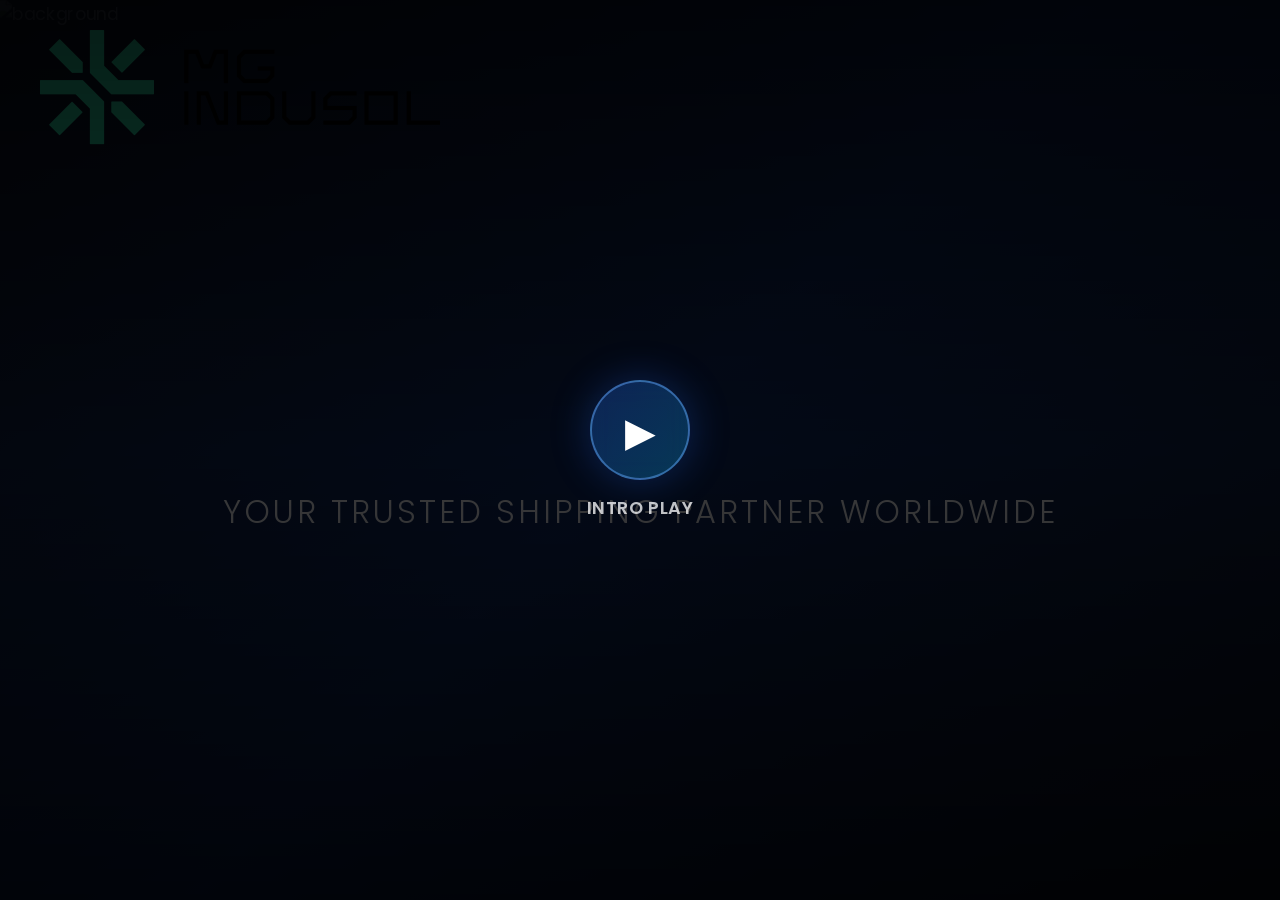
==== main.html @ 4bff0351 "feat main intro" ====
<!DOCTYPE html>
<html lang="en">
<head>
    <meta charset="utf-8">
    <title>Tracking360</title>
    <meta content="A fully featured admin theme which can be used to build CRM, CMS, etc." name="description" />
    <meta content="amvsoft.tech" name="author" />
    <link rel="shortcut icon" href="./resources/favicon-original.svg">
    <meta content="width=device-width, initial-scale=1, maximum-scale=1" name="viewport">
    <link href="./plugin/animatedintro.css" rel="stylesheet">
    <link href="./css/bootstrap.min.css" rel="stylesheet">
    <link href="./css/styleintro.css" rel="stylesheet">
    <link href="./css/queriesintro.css" rel="stylesheet">
    <link href="https://fonts.googleapis.com/css?family=Poppins:300,400,400i,500,600,700" rel="stylesheet">
</head>

<body>
    <div id="main-intro" aria-label="wrapper animation">
        <section id="boxwrap" aria-label="skip-button">
            <div id="boxskip">
                <div id="skipbtn">
                    <span>SKIP INTRO</span>
                </div>
            </div>
        </section>

        <!-- contect begin -->
        <div id="boxintro">

            <!-- logo -->
            <div id="logo" class="logo noselect animfadeInDown" data-time="0">
                <a href="index.html"><img alt="background" src="img/logo.png" loading="lazy"></a>
            </div>

            <!-- ================= FRAME 1 – HERO INTRO ================= -->
            <section id="frame1" class="frame" data-frame="8000" aria-label="frame1">
                <div class="bgintro">
                    <!-- luxury house exterior -->
                    <img class="animfadebg" alt="background" loading="lazy" src="img/image1.jpg">
                </div>

                <div class="overlayintro"></div>

                <div class="contentintro">
                    <div class="container">
                        <div class="row">
                            <div class="col-md-12 text-center p-5">
                                <h1 class="animbouncefall fall-text" data-time="600">
                                    Global Logistics Excellence
                                </h1>
                                <h3 class="animbouncefall" data-time="1000">
                                    Your Trusted Shipping Partner Worldwide
                                </h3>
                            </div>
                        </div>
                    </div>
                </div>
            </section>


            <!-- ================= FRAME 2 – MODERN LIVING ================= -->
            <section id="frame2" class="frame" data-frame="8000" aria-label="frame2">
                <div class="bgintro">
                    <!-- modern living room interior -->
                    <img class="animfadebg" alt="background" loading="lazy" src="img/image2.jpeg">
                </div>

                <div class="overlayintro"></div>

                <div class="contentintro">
                    <div class="container">
                        <div class="row align-items-center">

                            <div class="col-md-7">
                                <h1 class="animbouncefall fall-text" data-time="600">
                                    Comprehensive Freight Solutions
                                </h1>
                                <p class="animbouncefall" data-time="900">
                                    Ocean, Air, and Land transport services for your business needs.
                                </p>
                            </div>

                            <div class="col-md-5 pt-3">
                                <div class="property-info animfadeIn" data-time="1200">
                                    <ul class="list-unstyled">
                                        <li><i class="fa-solid fa-ship"></i> Ocean Freight</li>
                                        <li><i class="fa-solid fa-plane"></i> Air Cargo</li>
                                        <li><i class="fa-solid fa-truck"></i> Land Transport</li>
                                        <li><i class="fa-solid fa-warehouse"></i> Warehousing</li>
                                    </ul>
                                </div>
                            </div>

                        </div>
                    </div>
                </div>
            </section>


            <!-- ================= FRAME 3 – LOCATION ================= -->
            <section id="frame3" class="frame" data-frame="8000" aria-label="frame3">
                <div class="bgintro">
                    <!-- city skyline real estate -->
                    <img class="animfadebg" alt="background" loading="lazy" src="img/image3.jpg">
                </div>

                <div class="overlayintro"></div>

                <div class="contentintro">
                    <div class="container">
                        <div class="row">
                            <div class="col-md-12 text-center p-5">
                                <h1 class="animbouncefall fall-text" data-time="600">
                                    Global Network Coverage
                                </h1>
                                <h3 class="animbouncefall" data-time="1000">
                                    Connected to Major Ports & Hubs Worldwide
                                </h3>
                                <p class="animbouncefall pt-3" data-time="1300">
                                    Serving 200+ destinations with reliable logistics solutions.
                                </p>
                            </div>
                        </div>
                    </div>
                </div>
            </section>


            <!-- ================= FRAME 4 – INVESTMENT ================= -->
            <section id="frame4" class="frame" data-frame="8000" aria-label="frame4">
                <div class="bgintro">
                    <!-- luxury villa night -->
                    <img class="animfadebg" alt="background" loading="lazy" src="img/image4.jpg">
                </div>

                <div class="overlayintro"></div>

                <div class="contentintro">
                    <div class="container">
                        <div class="row justify-content-center">

                            <div class="col-md-12 text-center p-5">
                                <h1 class="animbouncefall fall-text" data-time="600">
                                    Smart Logistics Investment
                                </h1>
                                <h3 class="animbouncefall" data-time="1000">
                                    Cost-Effective Shipping Solutions
                                </h3>

                                <div class="row mt-4">

                                    <div class="col-md-4 animfadeIn" data-time="1300">
                                        <strong>25+</strong><br>Years Experience
                                    </div>

                                    <div class="col-md-4 animfadeIn" data-time="1500">
                                        <strong>15K+</strong><br>Happy Clients
                                    </div>

                                    <div class="col-md-4 animfadeIn" data-time="1700">
                                        <strong>200+</strong><br>Countries Served
                                    </div>

                                </div>
                            </div>

                        </div>
                    </div>
                </div>
            </section>


            <!-- ================= FRAME 5 – CALL TO ACTION ================= -->
            <section id="frame5" class="frame" data-frame="8000" aria-label="frame5">
                <div class="bgintro">
                    <!-- sunset house / handover keys -->
                    <img class="animfadebg" alt="background" loading="lazy" src="img/image5.jpg">
                </div>

                <div class="overlayintro"></div>

                <div class="contentintro">
                    <div class="container">
                        <div class="row">
                            <div class="col-md-12 text-center p-5">

                                <h1 class="animbouncefall fall-text" data-time="600">
                                    Ship Your Cargo Today
                                </h1>

                                <h4 class="animbouncefall py-3" data-time="1000">
                                    Get Quote • Track Shipment • Contact Our Team
                                </h4>

                                <div class="mt-4 animfadeIn" data-time="1400">
                                    <a href="#contact" class="btn btn-light btn-lg">
                                        Get Started Now
                                    </a>
                                </div>

                            </div>
                        </div>
                    </div>
                </div>
            </section>

        </div>
        <!-- end content-->

        <!-- sound -->
        <div id="soundintro" class="soundOnintro"></div>
        <audio id="playerintro" preload="none" playsinline>
            <source src="soundintro/musicintro.mp3" type="audio/mpeg">
        </audio>
        <!-- sound end -->

    </div>
    <!-- container end -->

    <!-- play overlay -->
    <div id="intro-play-overlay">
        <div id="intro-play-btn">▶</div>
        <div class="title-intro">INTRO PLAY</div>
    </div>

    <!-- preloader -->
    <div class="preloaderintro">
        <div class="ax-spinner ax-spinner-wave">
            <div class="ax1"></div>
            <div class="ax2"></div>
            <div class="ax3"></div>
            <div class="ax4"></div>
            <div class="ax5"></div>
        </div>
    </div>
    <!-- preloader end -->


    <!-- Plugin JS -->
    <script src="./plugin/pluginsintro.js" type="text/javascript"></script>
    <!-- intro JS -->
    <script src="./js/intro.js" type="text/javascript"></script>
</body>

</html>
---- plugin/animatedintro.css ----
/* all animation here */

@-webkit-keyframes animbouncefall {
    0% {
        opacity: 0;
        -webkit-transform: scale(1.3);
        transform: scale(1.3)
    }
    70% {
        opacity: 1;
        -webkit-transform: scale(1);
        transform: scale(1)
    }
	100% {
        opacity: 1;
        -webkit-transform: scale(1);
        transform: scale(1)
    }
}
@keyframes animbouncefall {
    0% {
        opacity: 0;
        -webkit-transform: scale(1.3);
        -ms-transform: scale(1.3);
        transform: scale(1.3)
    }
    70% {
        opacity: 1;
        -webkit-transform: scale(1);
        -ms-transform: scale(1);
        transform: scale(1)
    }
	100% {
        opacity: 1;
        -webkit-transform: scale(1);
        -ms-transform: scale(1);
        transform: scale(1)
    }
}
.animbouncefall {
    opacity: 1;
    -webkit-animation-name: animbouncefall;
    animation-name: animbouncefall;
    -webkit-animation-duration: 1.5s;
    animation-duration: 1.5s;
    -webkit-animation-timing-function: cubic-bezier(.165, .84, .44, 1);
    animation-timing-function: cubic-bezier(.165, .84, .44, 1);
    -webkit-animation-fill-mode: both;
    animation-fill-mode: both;
	-webkit-animation-play-state: paused; /* Chrome, Safari, Opera */
	animation-play-state: paused;
}


@-webkit-keyframes animfadebg {
    0% {
		-webkit-transform: scale(1.1);
        transform: scale(1.1)
        
    }
    50% {
        -webkit-transform: scale(1);
        transform: scale(1)
    }
	
	100% {
        -webkit-transform: scale(1.1);
        transform: scale(1.1)
    }
}
@keyframes animfadebg {
    0% {
		-webkit-transform: scale(1.1);
        -ms-transform: scale(1.1);
        transform: scale(1.1)
        
    }

    50% {
        -webkit-transform: scale(1);
        -ms-transform: scale(1);
        transform: scale(1)
    }
	
	 100% {
        -webkit-transform: scale(1.1);
        -ms-transform: scale(1.1);
        transform: scale(1.1)
    }
}
.animfadebg {
    opacity: 1;
    -webkit-animation-name: animfadebg ;
    animation-name: animfadebg ;
    -webkit-animation-duration: 20s;
    animation-duration: 20s;
    -webkit-animation-timing-function: ease-out;
    animation-timing-function: ease-out;
    -webkit-animation-fill-mode: both;
    animation-fill-mode: both;
    -webkit-animation-iteration-count: infinite;
    animation-iteration-count: infinite;
	-webkit-animation-delay: 0s;
    animation-delay: 0s;
}



@-webkit-keyframes animbounce {
  from, 20%, 53%, 80%, to {
    -webkit-animation-timing-function: cubic-bezier(0.215, 0.610, 0.355, 1.000);
    animation-timing-function: cubic-bezier(0.215, 0.610, 0.355, 1.000);
    -webkit-transform: translate3d(0,0,0);
    transform: translate3d(0,0,0);
	opacity:0;
  }

  40%, 43% {
    -webkit-animation-timing-function: cubic-bezier(0.755, 0.050, 0.855, 0.060);
    animation-timing-function: cubic-bezier(0.755, 0.050, 0.855, 0.060);
    -webkit-transform: translate3d(0, -30px, 0);
    transform: translate3d(0, -30px, 0);
	opacity:1;
  }

  70% {
    -webkit-animation-timing-function: cubic-bezier(0.755, 0.050, 0.855, 0.060);
    animation-timing-function: cubic-bezier(0.755, 0.050, 0.855, 0.060);
    -webkit-transform: translate3d(0, -15px, 0);
    transform: translate3d(0, -15px, 0);
	opacity:1;
  }

  90%, 100% {
    -webkit-transform: translate3d(0,-4px,0);
    transform: translate3d(0,-4px,0);
	opacity:1;
  }
}

@keyframes animbounce {
  from, 20%, 53%, 80%, to {
    -webkit-animation-timing-function: cubic-bezier(0.215, 0.610, 0.355, 1.000);
    animation-timing-function: cubic-bezier(0.215, 0.610, 0.355, 1.000);
    -webkit-transform: translate3d(0,0,0);
    transform: translate3d(0,0,0);
	opacity:0;
  }

  40%, 43% {
    -webkit-animation-timing-function: cubic-bezier(0.755, 0.050, 0.855, 0.060);
    animation-timing-function: cubic-bezier(0.755, 0.050, 0.855, 0.060);
    -webkit-transform: translate3d(0, -30px, 0);
    transform: translate3d(0, -30px, 0);
	opacity:1;
  }

  70% {
    -webkit-animation-timing-function: cubic-bezier(0.755, 0.050, 0.855, 0.060);
    animation-timing-function: cubic-bezier(0.755, 0.050, 0.855, 0.060);
    -webkit-transform: translate3d(0, -15px, 0);
    transform: translate3d(0, -15px, 0);
	opacity:1;
  }

  90%, 100% {
    -webkit-transform: translate3d(0,-4px,0);
    transform: translate3d(0,-4px,0);
	opacity:1;
  }
}

.animbounce {
  -webkit-animation-name: animbounce;
  animation-name: animbounce;
  -webkit-transform-origin: center bottom;
  transform-origin: center bottom;
   -webkit-animation-duration: 1.5s;
    animation-duration: 1.5s;
    -webkit-animation-timing-function: cubic-bezier(.165, .84, .44, 1);
    animation-timing-function: cubic-bezier(.165, .84, .44, 1);
    -webkit-animation-fill-mode: both;
    animation-fill-mode: both;
	-webkit-animation-play-state: paused; /* Chrome, Safari, Opera */
	animation-play-state: paused;
}

@-webkit-keyframes animflash {
  from, 50%, to {
    opacity: 1;
  }

  25%, 75% {
    opacity: 0;
  }
}

@keyframes animflash {
  from, 50%, to {
    opacity: 1;
  }

  25%, 75% {
    opacity: 0;
  }
}

.animflash {
  -webkit-animation-name: animflash;
  animation-name: animflash;
   -webkit-animation-duration: 1.5s;
    animation-duration: 1.5s;
    -webkit-animation-timing-function: cubic-bezier(.165, .84, .44, 1);
    animation-timing-function: cubic-bezier(.165, .84, .44, 1);
    -webkit-animation-fill-mode: both;
    animation-fill-mode: both;
	-webkit-animation-play-state: paused; /* Chrome, Safari, Opera */
	animation-play-state: paused;
}

/* originally authored by Nick Pettit - https://github.com/nickpettit/glide */

@-webkit-keyframes animpulse {
  from {
    -webkit-transform: scale3d(1, 1, 1);
    transform: scale3d(1, 1, 1);
	opacity: 0;
  }

  50%, 100% {
    -webkit-transform: scale3d(1.05, 1.05, 1.05);
    transform: scale3d(1.05, 1.05, 1.05);
	opacity: 1;
  }

  to {
    -webkit-transform: scale3d(1, 1, 1);
    transform: scale3d(1, 1, 1);
  }
}

@keyframes animpulse {
  from {
    -webkit-transform: scale3d(1, 1, 1);
    transform: scale3d(1, 1, 1);
	opacity: 0;
  }

  50%, 100% {
    -webkit-transform: scale3d(1.05, 1.05, 1.05);
    transform: scale3d(1.05, 1.05, 1.05);
	opacity: 1;
  }

  to {
    -webkit-transform: scale3d(1, 1, 1);
    transform: scale3d(1, 1, 1);
  }
}

.animpulse {
  -webkit-animation-name: animpulse;
  animation-name: animpulse;
   -webkit-animation-duration: 1.5s;
    animation-duration: 1.5s;
    -webkit-animation-timing-function: cubic-bezier(.165, .84, .44, 1);
    animation-timing-function: cubic-bezier(.165, .84, .44, 1);
    -webkit-animation-fill-mode: both;
    animation-fill-mode: both;
	-webkit-animation-play-state: paused; /* Chrome, Safari, Opera */
	animation-play-state: paused;
}

@-webkit-keyframes animrubberBand {
  from {
    -webkit-transform: scale3d(1, 1, 1);
    transform: scale3d(1, 1, 1);
	opacity: 0;
  }

  30% {
    -webkit-transform: scale3d(1.25, 0.75, 1);
    transform: scale3d(1.25, 0.75, 1);
	opacity: 0.5;
  }

  40% {
    -webkit-transform: scale3d(0.75, 1.25, 1);
    transform: scale3d(0.75, 1.25, 1);
	opacity: 1;
  }

  50% {
    -webkit-transform: scale3d(1.15, 0.85, 1);
    transform: scale3d(1.15, 0.85, 1);
	opacity: 1;
  }

  65% {
    -webkit-transform: scale3d(.95, 1.05, 1);
    transform: scale3d(.95, 1.05, 1);
	opacity: 1;
  }

  75%, 100% {
    -webkit-transform: scale3d(1.05, .95, 1);
    transform: scale3d(1.05, .95, 1);
	opacity: 1;
  }

  to {
    -webkit-transform: scale3d(1, 1, 1);
    transform: scale3d(1, 1, 1);
  }
}


@keyframes animrubberBand {
  from {
    -webkit-transform: scale3d(1, 1, 1);
    transform: scale3d(1, 1, 1);
	opacity: 0;
  }

  30% {
    -webkit-transform: scale3d(1.25, 0.75, 1);
    transform: scale3d(1.25, 0.75, 1);
	opacity: 0.5;
  }

  40% {
    -webkit-transform: scale3d(0.75, 1.25, 1);
    transform: scale3d(0.75, 1.25, 1);
	opacity: 1;
  }

  50% {
    -webkit-transform: scale3d(1.15, 0.85, 1);
    transform: scale3d(1.15, 0.85, 1);
	opacity: 1;
  }

  65% {
    -webkit-transform: scale3d(.95, 1.05, 1);
    transform: scale3d(.95, 1.05, 1);
	opacity: 1;
  }

  75%, 100% {
    -webkit-transform: scale3d(1.05, .95, 1);
    transform: scale3d(1.05, .95, 1);
	opacity: 1;
  }

  to {
    -webkit-transform: scale3d(1, 1, 1);
    transform: scale3d(1, 1, 1);
  }
}

.animrubberBand {
  -webkit-animation-name: animrubberBand;
  animation-name: animrubberBand;
   -webkit-animation-duration: 1.5s;
    animation-duration: 1.5s;
    -webkit-animation-timing-function: cubic-bezier(.165, .84, .44, 1);
    animation-timing-function: cubic-bezier(.165, .84, .44, 1);
    -webkit-animation-fill-mode: both;
    animation-fill-mode: both;
	-webkit-animation-play-state: paused; /* Chrome, Safari, Opera */
	animation-play-state: paused;
}

@-webkit-keyframes animshake {
  from, to {
    -webkit-transform: translate3d(0, 0, 0);
    transform: translate3d(0, 0, 0);
	opacity: 0;
  }

  10%, 30%, 50%, 70%, 90% {
    -webkit-transform: translate3d(-10px, 0, 0);
    transform: translate3d(-10px, 0, 0);
	opacity: 1;
  }

  20%, 40%, 60%, 80%, 100% {
    -webkit-transform: translate3d(10px, 0, 0);
    transform: translate3d(10px, 0, 0);
	opacity: 1;
  }
}

@keyframes animshake {
  from, to {
    -webkit-transform: translate3d(0, 0, 0);
    transform: translate3d(0, 0, 0);
	opacity: 0;
  }

  10%, 30%, 50%, 70%, 90% {
    -webkit-transform: translate3d(-10px, 0, 0);
    transform: translate3d(-10px, 0, 0);
	opacity: 1;
  }

  20%, 40%, 60%, 80%, 100% {
    -webkit-transform: translate3d(10px, 0, 0);
    transform: translate3d(10px, 0, 0);
	opacity: 1;
  }
}

.animshake {
  -webkit-animation-name: animshake;
  animation-name: animshake;
   -webkit-animation-duration: 1.5s;
    animation-duration: 1.5s;
    -webkit-animation-timing-function: cubic-bezier(.165, .84, .44, 1);
    animation-timing-function: cubic-bezier(.165, .84, .44, 1);
    -webkit-animation-fill-mode: both;
    animation-fill-mode: both;
	-webkit-animation-play-state: paused; /* Chrome, Safari, Opera */
	animation-play-state: paused;
}

@-webkit-keyframes animheadshake {
  0% {
    -webkit-transform: translateX(0);
    transform: translateX(0);
	opacity: 0;
  }

  6.5% {
    -webkit-transform: translateX(-6px) rotateY(-9deg);
    transform: translateX(-6px) rotateY(-9deg);
	opacity: 0.2;
  }

  18.5% {
    -webkit-transform: translateX(5px) rotateY(7deg);
    transform: translateX(5px) rotateY(7deg);
	opacity: 0.3;
  }

  31.5% {
    -webkit-transform: translateX(-3px) rotateY(-5deg);
    transform: translateX(-3px) rotateY(-5deg);
	opacity: 0.5;
  }

  43.5% {
    -webkit-transform: translateX(2px) rotateY(3deg);
    transform: translateX(2px) rotateY(3deg);
	opacity: 0.8;
  }

  50%, 100% {
    -webkit-transform: translateX(0);
    transform: translateX(0);
	opacity: 1;
  }
}

@keyframes animheadshake {
  0% {
    -webkit-transform: translateX(0);
    transform: translateX(0);
	opacity: 0;
  }

  6.5% {
    -webkit-transform: translateX(-6px) rotateY(-9deg);
    transform: translateX(-6px) rotateY(-9deg);
	opacity: 0.2;
  }

  18.5% {
    -webkit-transform: translateX(5px) rotateY(7deg);
    transform: translateX(5px) rotateY(7deg);
	opacity: 0.3;
  }

  31.5% {
    -webkit-transform: translateX(-3px) rotateY(-5deg);
    transform: translateX(-3px) rotateY(-5deg);
	opacity: 0.5;
  }

  43.5% {
    -webkit-transform: translateX(2px) rotateY(3deg);
    transform: translateX(2px) rotateY(3deg);
	opacity: 0.8;
  }

  50%, 100% {
    -webkit-transform: translateX(0);
    transform: translateX(0);
	opacity: 1;
  }
}

.animheadshake {
  -webkit-animation-timing-function: ease-in-out;
  animation-timing-function: ease-in-out;
  -webkit-animation-name: animheadshake;
  animation-name: animheadshake;
   -webkit-animation-duration: 1.5s;
    animation-duration: 1.5s;
    -webkit-animation-timing-function: cubic-bezier(.165, .84, .44, 1);
    animation-timing-function: cubic-bezier(.165, .84, .44, 1);
    -webkit-animation-fill-mode: both;
    animation-fill-mode: both;
	-webkit-animation-play-state: paused; /* Chrome, Safari, Opera */
	animation-play-state: paused;
}

@-webkit-keyframes animswing {
  20% {
    -webkit-transform: rotate3d(0, 0, 1, 15deg);
    transform: rotate3d(0, 0, 1, 15deg);
	opacity: 0;
  }

  40% {
    -webkit-transform: rotate3d(0, 0, 1, -10deg);
    transform: rotate3d(0, 0, 1, -10deg);
	opacity: 0.3;
  }

  60% {
    -webkit-transform: rotate3d(0, 0, 1, 5deg);
    transform: rotate3d(0, 0, 1, 5deg);
	opacity: 0.5;
  }

  80%, 100 {
    -webkit-transform: rotate3d(0, 0, 1, -5deg);
    transform: rotate3d(0, 0, 1, -5deg);
	opacity: 1;
  }

  to {
    -webkit-transform: rotate3d(0, 0, 1, 0deg);
    transform: rotate3d(0, 0, 1, 0deg);
  }
}

@keyframes animswing {
  20% {
    -webkit-transform: rotate3d(0, 0, 1, 15deg);
    transform: rotate3d(0, 0, 1, 15deg);
	opacity: 0;
  }

  40% {
    -webkit-transform: rotate3d(0, 0, 1, -10deg);
    transform: rotate3d(0, 0, 1, -10deg);
	opacity: 0.3;
  }

  60% {
    -webkit-transform: rotate3d(0, 0, 1, 5deg);
    transform: rotate3d(0, 0, 1, 5deg);
	opacity: 0.5;
  }

  80%, 100% {
    -webkit-transform: rotate3d(0, 0, 1, -5deg);
    transform: rotate3d(0, 0, 1, -5deg);
	opacity: 1;
  }

  to {
    -webkit-transform: rotate3d(0, 0, 1, 0deg);
    transform: rotate3d(0, 0, 1, 0deg);
  }
}

.animswing {
  -webkit-transform-origin: top center;
  transform-origin: top center;
  -webkit-animation-name: animswing;
  animation-name: animswing;
   -webkit-animation-duration: 1.5s;
    animation-duration: 1.5s;
    -webkit-animation-timing-function: cubic-bezier(.165, .84, .44, 1);
    animation-timing-function: cubic-bezier(.165, .84, .44, 1);
    -webkit-animation-fill-mode: both;
    animation-fill-mode: both;
	-webkit-animation-play-state: paused; /* Chrome, Safari, Opera */
	animation-play-state: paused;
}

@-webkit-keyframes animtada {
  from {
    -webkit-transform: scale3d(1, 1, 1);
    transform: scale3d(1, 1, 1);
	opacity: 0;
  }

  10%, 20% {
    -webkit-transform: scale3d(.9, .9, .9) rotate3d(0, 0, 1, -3deg);
    transform: scale3d(.9, .9, .9) rotate3d(0, 0, 1, -3deg);
	opacity: 0.5;
  }

  30%, 50%, 70%, 90% {
    -webkit-transform: scale3d(1.1, 1.1, 1.1) rotate3d(0, 0, 1, 3deg);
    transform: scale3d(1.1, 1.1, 1.1) rotate3d(0, 0, 1, 3deg);
	opacity: 1;
  }

  40%, 60%, 80%, 100% {
    -webkit-transform: scale3d(1.1, 1.1, 1.1) rotate3d(0, 0, 1, -3deg);
    transform: scale3d(1.1, 1.1, 1.1) rotate3d(0, 0, 1, -3deg);
	opacity: 1;
  }

  to {
    -webkit-transform: scale3d(1, 1, 1);
    transform: scale3d(1, 1, 1);
  }
}

@keyframes animtada {
  from {
    -webkit-transform: scale3d(1, 1, 1);
    transform: scale3d(1, 1, 1);
	opacity: 0;
  }

  10%, 20% {
    -webkit-transform: scale3d(.9, .9, .9) rotate3d(0, 0, 1, -3deg);
    transform: scale3d(.9, .9, .9) rotate3d(0, 0, 1, -3deg);
	opacity: 0.5;
  }

  30%, 50%, 70%, 90% {
    -webkit-transform: scale3d(1.1, 1.1, 1.1) rotate3d(0, 0, 1, 3deg);
    transform: scale3d(1.1, 1.1, 1.1) rotate3d(0, 0, 1, 3deg);
	opacity: 1;
  }

  40%, 60%, 80%, 100% {
    -webkit-transform: scale3d(1.1, 1.1, 1.1) rotate3d(0, 0, 1, -3deg);
    transform: scale3d(1.1, 1.1, 1.1) rotate3d(0, 0, 1, -3deg);
	opacity: 1;
  }

  to {
    -webkit-transform: scale3d(1, 1, 1);
    transform: scale3d(1, 1, 1);
  }
}

.animtada {
  -webkit-animation-name: animtada;
  animation-name: animtada;
   -webkit-animation-duration: 1.5s;
    animation-duration: 1.5s;
    -webkit-animation-timing-function: cubic-bezier(.165, .84, .44, 1);
    animation-timing-function: cubic-bezier(.165, .84, .44, 1);
    -webkit-animation-fill-mode: both;
    animation-fill-mode: both;
	-webkit-animation-play-state: paused; /* Chrome, Safari, Opera */
	animation-play-state: paused;
}

/* originally authored by Nick Pettit - https://github.com/nickpettit/glide */

@-webkit-keyframes animwobble {
  from {
    -webkit-transform: none;
    transform: none;
	opacity: 0;
  }

  15% {
    -webkit-transform: translate3d(-25%, 0, 0) rotate3d(0, 0, 1, -5deg);
    transform: translate3d(-25%, 0, 0) rotate3d(0, 0, 1, -5deg);
	opacity: 0.3;
  }

  30% {
    -webkit-transform: translate3d(20%, 0, 0) rotate3d(0, 0, 1, 3deg);
    transform: translate3d(20%, 0, 0) rotate3d(0, 0, 1, 3deg);
	opacity: 0.5;
  }

  45% {
    -webkit-transform: translate3d(-15%, 0, 0) rotate3d(0, 0, 1, -3deg);
    transform: translate3d(-15%, 0, 0) rotate3d(0, 0, 1, -3deg);
	opacity: 0.8;
  }

  60% {
    -webkit-transform: translate3d(10%, 0, 0) rotate3d(0, 0, 1, 2deg);
    transform: translate3d(10%, 0, 0) rotate3d(0, 0, 1, 2deg);
	opacity: 1;
  }

  75%, 100% {
    -webkit-transform: translate3d(-5%, 0, 0) rotate3d(0, 0, 1, -1deg);
    transform: translate3d(-5%, 0, 0) rotate3d(0, 0, 1, -1deg);
	opacity: 1;
  }

  to {
    -webkit-transform: none;
    transform: none;
  }
}

@keyframes animwobble {
  from {
    -webkit-transform: none;
    transform: none;
	opacity: 0;
  }

  15% {
    -webkit-transform: translate3d(-25%, 0, 0) rotate3d(0, 0, 1, -5deg);
    transform: translate3d(-25%, 0, 0) rotate3d(0, 0, 1, -5deg);
	opacity: 0.3;
  }

  30% {
    -webkit-transform: translate3d(20%, 0, 0) rotate3d(0, 0, 1, 3deg);
    transform: translate3d(20%, 0, 0) rotate3d(0, 0, 1, 3deg);
	opacity: 0.5;
  }

  45% {
    -webkit-transform: translate3d(-15%, 0, 0) rotate3d(0, 0, 1, -3deg);
    transform: translate3d(-15%, 0, 0) rotate3d(0, 0, 1, -3deg);
	opacity: 0.8;
  }

  60% {
    -webkit-transform: translate3d(10%, 0, 0) rotate3d(0, 0, 1, 2deg);
    transform: translate3d(10%, 0, 0) rotate3d(0, 0, 1, 2deg);
	opacity: 1;
  }

  75%, 100% {
    -webkit-transform: translate3d(-5%, 0, 0) rotate3d(0, 0, 1, -1deg);
    transform: translate3d(-5%, 0, 0) rotate3d(0, 0, 1, -1deg);
	opacity: 1;
  }

  to {
    -webkit-transform: none;
    transform: none;
  }
}

.animwobble {
  -webkit-animation-name: animwobble;
  animation-name: animwobble;
   -webkit-animation-duration: 1.5s;
    animation-duration: 1.5s;
    -webkit-animation-timing-function: cubic-bezier(.165, .84, .44, 1);
    animation-timing-function: cubic-bezier(.165, .84, .44, 1);
    -webkit-animation-fill-mode: both;
    animation-fill-mode: both;
	-webkit-animation-play-state: paused; /* Chrome, Safari, Opera */
	animation-play-state: paused;
}

@-webkit-keyframes animjello {
  from, 11.1%, to {
    -webkit-transform: none;
    transform: none;
	opacity: 0;
  }

  22.2% {
    -webkit-transform: skewX(-12.5deg) skewY(-12.5deg);
    transform: skewX(-12.5deg) skewY(-12.5deg);
	opacity: 0.3;
  }

  33.3% {
    -webkit-transform: skewX(6.25deg) skewY(6.25deg);
    transform: skewX(6.25deg) skewY(6.25deg);
	opacity: 0.5;
  }

  44.4% {
    -webkit-transform: skewX(-3.125deg) skewY(-3.125deg);
    transform: skewX(-3.125deg) skewY(-3.125deg);
	opacity: 0.8;
  }

  55.5% {
    -webkit-transform: skewX(1.5625deg) skewY(1.5625deg);
    transform: skewX(1.5625deg) skewY(1.5625deg);
	opacity: 1;
  }

  66.6% {
    -webkit-transform: skewX(-0.78125deg) skewY(-0.78125deg);
    transform: skewX(-0.78125deg) skewY(-0.78125deg);
	opacity: 1;
  }

  77.7% {
    -webkit-transform: skewX(0.390625deg) skewY(0.390625deg);
    transform: skewX(0.390625deg) skewY(0.390625deg);
	opacity: 1;
  }

  88.8%, 100% {
    -webkit-transform: skewX(-0.1953125deg) skewY(-0.1953125deg);
    transform: skewX(-0.1953125deg) skewY(-0.1953125deg);
	opacity: 1;
  }
}

@keyframes animjello {
  from, 11.1%, to {
    -webkit-transform: none;
    transform: none;
	opacity: 0;
  }

  22.2% {
    -webkit-transform: skewX(-12.5deg) skewY(-12.5deg);
    transform: skewX(-12.5deg) skewY(-12.5deg);
	opacity: 0.3;
  }

  33.3% {
    -webkit-transform: skewX(6.25deg) skewY(6.25deg);
    transform: skewX(6.25deg) skewY(6.25deg);
	opacity: 0.5;
  }

  44.4% {
    -webkit-transform: skewX(-3.125deg) skewY(-3.125deg);
    transform: skewX(-3.125deg) skewY(-3.125deg);
	opacity: 0.8;
  }

  55.5% {
    -webkit-transform: skewX(1.5625deg) skewY(1.5625deg);
    transform: skewX(1.5625deg) skewY(1.5625deg);
	opacity: 1;
  }

  66.6% {
    -webkit-transform: skewX(-0.78125deg) skewY(-0.78125deg);
    transform: skewX(-0.78125deg) skewY(-0.78125deg);
	opacity: 1;
  }

  77.7% {
    -webkit-transform: skewX(0.390625deg) skewY(0.390625deg);
    transform: skewX(0.390625deg) skewY(0.390625deg);
	opacity: 1;
  }

  88.8%, 100% {
    -webkit-transform: skewX(-0.1953125deg) skewY(-0.1953125deg);
    transform: skewX(-0.1953125deg) skewY(-0.1953125deg);
	opacity: 1;
  }
}

.animjello {
  -webkit-animation-name: animjello;
  animation-name: animjello;
  -webkit-transform-origin: center;
  transform-origin: center;
   -webkit-animation-duration: 1.5s;
    animation-duration: 1.5s;
    -webkit-animation-timing-function: cubic-bezier(.165, .84, .44, 1);
    animation-timing-function: cubic-bezier(.165, .84, .44, 1);
    -webkit-animation-fill-mode: both;
    animation-fill-mode: both;
	-webkit-animation-play-state: paused; /* Chrome, Safari, Opera */
	animation-play-state: paused;
}

@-webkit-keyframes animbounceIn {
  from, 20%, 40%, 60%, 80%, to {
    -webkit-animation-timing-function: cubic-bezier(0.215, 0.610, 0.355, 1.000);
    animation-timing-function: cubic-bezier(0.215, 0.610, 0.355, 1.000);
  }

  0% {
    opacity: 0;
    -webkit-transform: scale3d(.3, .3, .3);
    transform: scale3d(.3, .3, .3);
  }

  20% {
    -webkit-transform: scale3d(1.1, 1.1, 1.1);
    transform: scale3d(1.1, 1.1, 1.1);
  }

  40% {
    -webkit-transform: scale3d(.9, .9, .9);
    transform: scale3d(.9, .9, .9);
  }

  60% {
    opacity: 1;
    -webkit-transform: scale3d(1.03, 1.03, 1.03);
    transform: scale3d(1.03, 1.03, 1.03);
  }

  80% {
    -webkit-transform: scale3d(.97, .97, .97);
    transform: scale3d(.97, .97, .97);
  }

  to {
    opacity: 1;
    -webkit-transform: scale3d(1, 1, 1);
    transform: scale3d(1, 1, 1);
  }
}

@keyframes animbounceIn {
  from, 20%, 40%, 60%, 80%, to {
    -webkit-animation-timing-function: cubic-bezier(0.215, 0.610, 0.355, 1.000);
    animation-timing-function: cubic-bezier(0.215, 0.610, 0.355, 1.000);
  }

  0% {
    opacity: 0;
    -webkit-transform: scale3d(.3, .3, .3);
    transform: scale3d(.3, .3, .3);
  }

  20% {
    -webkit-transform: scale3d(1.1, 1.1, 1.1);
    transform: scale3d(1.1, 1.1, 1.1);
  }

  40% {
    -webkit-transform: scale3d(.9, .9, .9);
    transform: scale3d(.9, .9, .9);
  }

  60% {
    opacity: 1;
    -webkit-transform: scale3d(1.03, 1.03, 1.03);
    transform: scale3d(1.03, 1.03, 1.03);
  }

  80% {
    -webkit-transform: scale3d(.97, .97, .97);
    transform: scale3d(.97, .97, .97);
  }

  to {
    opacity: 1;
    -webkit-transform: scale3d(1, 1, 1);
    transform: scale3d(1, 1, 1);
  }
}

.animbounceIn {
  -webkit-animation-name: animbounceIn;
  animation-name: animbounceIn;
   -webkit-animation-duration: 1.5s;
    animation-duration: 1.5s;
    -webkit-animation-timing-function: cubic-bezier(.165, .84, .44, 1);
    animation-timing-function: cubic-bezier(.165, .84, .44, 1);
    -webkit-animation-fill-mode: both;
    animation-fill-mode: both;
	-webkit-animation-play-state: paused; /* Chrome, Safari, Opera */
	animation-play-state: paused;
}

@-webkit-keyframes animbounceInDown {
  from, 60%, 75%, 90%, to {
    -webkit-animation-timing-function: cubic-bezier(0.215, 0.610, 0.355, 1.000);
    animation-timing-function: cubic-bezier(0.215, 0.610, 0.355, 1.000);
  }

  0% {
    opacity: 0;
    -webkit-transform: translate3d(0, -3000px, 0);
    transform: translate3d(0, -3000px, 0);
  }

  60% {
    opacity: 1;
    -webkit-transform: translate3d(0, 25px, 0);
    transform: translate3d(0, 25px, 0);
  }

  75% {
	  opacity: 1;
    -webkit-transform: translate3d(0, -10px, 0);
    transform: translate3d(0, -10px, 0);
  }

  90%, 100% {
	  opacity: 1;
    -webkit-transform: translate3d(0, 5px, 0);
    transform: translate3d(0, 5px, 0);
  }

  to {
    -webkit-transform: none;
    transform: none;
  }
}

@keyframes animbounceInDown {
  from, 60%, 75%, 90%, to {
    -webkit-animation-timing-function: cubic-bezier(0.215, 0.610, 0.355, 1.000);
    animation-timing-function: cubic-bezier(0.215, 0.610, 0.355, 1.000);
  }

  0% {
    opacity: 0;
    -webkit-transform: translate3d(0, -3000px, 0);
    transform: translate3d(0, -3000px, 0);
  }

  60% {
    opacity: 1;
    -webkit-transform: translate3d(0, 25px, 0);
    transform: translate3d(0, 25px, 0);
  }

  75% {
	  opacity: 1;
    -webkit-transform: translate3d(0, -10px, 0);
    transform: translate3d(0, -10px, 0);
  }

  90%, 100% {
	  opacity: 1;
    -webkit-transform: translate3d(0, 5px, 0);
    transform: translate3d(0, 5px, 0);
  }

  to {
    -webkit-transform: none;
    transform: none;
  }
}

.animbounceInDown {
  -webkit-animation-name: animbounceInDown;
  animation-name: animbounceInDown;
   -webkit-animation-duration: 1.5s;
    animation-duration: 1.5s;
    -webkit-animation-timing-function: cubic-bezier(.165, .84, .44, 1);
    animation-timing-function: cubic-bezier(.165, .84, .44, 1);
    -webkit-animation-fill-mode: both;
    animation-fill-mode: both;
	-webkit-animation-play-state: paused; /* Chrome, Safari, Opera */
	animation-play-state: paused;
}

@-webkit-keyframes animbounceInLeft {
  from, 60%, 75%, 90%, to {
    -webkit-animation-timing-function: cubic-bezier(0.215, 0.610, 0.355, 1.000);
    animation-timing-function: cubic-bezier(0.215, 0.610, 0.355, 1.000);
  }

  0% {
    opacity: 0;
    -webkit-transform: translate3d(-3000px, 0, 0);
    transform: translate3d(-3000px, 0, 0);
  }

  60% {
    opacity: 1;
    -webkit-transform: translate3d(25px, 0, 0);
    transform: translate3d(25px, 0, 0);
  }

  75% {
	  opacity: 1;
    -webkit-transform: translate3d(-10px, 0, 0);
    transform: translate3d(-10px, 0, 0);
  }

  90%, 100% {
	  opacity: 1;
    -webkit-transform: translate3d(5px, 0, 0);
    transform: translate3d(5px, 0, 0);
  }

  to {
    -webkit-transform: none;
    transform: none;
  }
}

@keyframes animbounceInLeft {
  from, 60%, 75%, 90%, to {
    -webkit-animation-timing-function: cubic-bezier(0.215, 0.610, 0.355, 1.000);
    animation-timing-function: cubic-bezier(0.215, 0.610, 0.355, 1.000);
  }

  0% {
    opacity: 0;
    -webkit-transform: translate3d(-3000px, 0, 0);
    transform: translate3d(-3000px, 0, 0);
  }

  60% {
    opacity: 1;
    -webkit-transform: translate3d(25px, 0, 0);
    transform: translate3d(25px, 0, 0);
  }

  75% {
	  opacity: 1;
    -webkit-transform: translate3d(-10px, 0, 0);
    transform: translate3d(-10px, 0, 0);
  }

  90%, 100% {
	  opacity: 1;
    -webkit-transform: translate3d(5px, 0, 0);
    transform: translate3d(5px, 0, 0);
  }

  to {
    -webkit-transform: none;
    transform: none;
  }
}

.animbounceInLeft {
  -webkit-animation-name: animbounceInLeft;
  animation-name: animbounceInLeft;
   -webkit-animation-duration: 1.5s;
    animation-duration: 1.5s;
    -webkit-animation-timing-function: cubic-bezier(.165, .84, .44, 1);
    animation-timing-function: cubic-bezier(.165, .84, .44, 1);
    -webkit-animation-fill-mode: both;
    animation-fill-mode: both;
	-webkit-animation-play-state: paused; /* Chrome, Safari, Opera */
	animation-play-state: paused;
}

@-webkit-keyframes animbounceInRight {
  from, 60%, 75%, 90%, to {
    -webkit-animation-timing-function: cubic-bezier(0.215, 0.610, 0.355, 1.000);
    animation-timing-function: cubic-bezier(0.215, 0.610, 0.355, 1.000);
  }

  from {
    opacity: 0;
    -webkit-transform: translate3d(3000px, 0, 0);
    transform: translate3d(3000px, 0, 0);
  }

  60% {
    opacity: 1;
    -webkit-transform: translate3d(-25px, 0, 0);
    transform: translate3d(-25px, 0, 0);
  }

  75% {
	  opacity: 1;
    -webkit-transform: translate3d(10px, 0, 0);
    transform: translate3d(10px, 0, 0);
  }

  90%, 100% {
	  opacity: 1;
    -webkit-transform: translate3d(-5px, 0, 0);
    transform: translate3d(-5px, 0, 0);
  }

  to {
    -webkit-transform: none;
    transform: none;
  }
}

@keyframes animbounceInRight {
  from, 60%, 75%, 90%, to {
    -webkit-animation-timing-function: cubic-bezier(0.215, 0.610, 0.355, 1.000);
    animation-timing-function: cubic-bezier(0.215, 0.610, 0.355, 1.000);
  }

  from {
    opacity: 0;
    -webkit-transform: translate3d(3000px, 0, 0);
    transform: translate3d(3000px, 0, 0);
  }

  60% {
    opacity: 1;
    -webkit-transform: translate3d(-25px, 0, 0);
    transform: translate3d(-25px, 0, 0);
  }

  75% {
	  opacity: 1;
    -webkit-transform: translate3d(10px, 0, 0);
    transform: translate3d(10px, 0, 0);
  }

  90%, 100% {
	  opacity: 1;
    -webkit-transform: translate3d(-5px, 0, 0);
    transform: translate3d(-5px, 0, 0);
  }

  to {
    -webkit-transform: none;
    transform: none;
  }
}

.animbounceInRight {
  -webkit-animation-name: animbounceInRight;
  animation-name: animbounceInRight;
   -webkit-animation-duration: 1.5s;
    animation-duration: 1.5s;
    -webkit-animation-timing-function: cubic-bezier(.165, .84, .44, 1);
    animation-timing-function: cubic-bezier(.165, .84, .44, 1);
    -webkit-animation-fill-mode: both;
    animation-fill-mode: both;
	-webkit-animation-play-state: paused; /* Chrome, Safari, Opera */
	animation-play-state: paused;
}

@-webkit-keyframes animbounceInUp {
  from, 60%, 75%, 90%, to {
    -webkit-animation-timing-function: cubic-bezier(0.215, 0.610, 0.355, 1.000);
    animation-timing-function: cubic-bezier(0.215, 0.610, 0.355, 1.000);
  }

  from {
    opacity: 0;
    -webkit-transform: translate3d(0, 3000px, 0);
    transform: translate3d(0, 3000px, 0);
  }

  60% {
    opacity: 1;
    -webkit-transform: translate3d(0, -20px, 0);
    transform: translate3d(0, -20px, 0);
  }

  75% {
	  opacity: 1;
    -webkit-transform: translate3d(0, 10px, 0);
    transform: translate3d(0, 10px, 0);
  }

  90%, 100% {
	  opacity: 1;
    -webkit-transform: translate3d(0, -5px, 0);
    transform: translate3d(0, -5px, 0);
  }

  to {
    -webkit-transform: translate3d(0, 0, 0);
    transform: translate3d(0, 0, 0);
  }
}

@keyframes animbounceInUp {
  from, 60%, 75%, 90%, to {
    -webkit-animation-timing-function: cubic-bezier(0.215, 0.610, 0.355, 1.000);
    animation-timing-function: cubic-bezier(0.215, 0.610, 0.355, 1.000);
  }

  from {
    opacity: 0;
    -webkit-transform: translate3d(0, 3000px, 0);
    transform: translate3d(0, 3000px, 0);
  }

  60% {
    opacity: 1;
    -webkit-transform: translate3d(0, -20px, 0);
    transform: translate3d(0, -20px, 0);
  }

  75% {
	  opacity: 1;
    -webkit-transform: translate3d(0, 10px, 0);
    transform: translate3d(0, 10px, 0);
  }

  90%, 100% {
	  opacity: 1;
    -webkit-transform: translate3d(0, -5px, 0);
    transform: translate3d(0, -5px, 0);
  }

  to {
    -webkit-transform: translate3d(0, 0, 0);
    transform: translate3d(0, 0, 0);
  }
}

.animbounceInUp {
  -webkit-animation-name: animbounceInUp;
  animation-name: animbounceInUp;
   -webkit-animation-duration: 1.5s;
    animation-duration: 1.5s;
    -webkit-animation-timing-function: cubic-bezier(.165, .84, .44, 1);
    animation-timing-function: cubic-bezier(.165, .84, .44, 1);
    -webkit-animation-fill-mode: both;
    animation-fill-mode: both;
	-webkit-animation-play-state: paused; /* Chrome, Safari, Opera */
	animation-play-state: paused;
}

@-webkit-keyframes animfadeIn {
  from {
    opacity: 0;
  }

  to {
    opacity: 1;
  }
}

@keyframes animfadeIn {
  from {
    opacity: 0;
  }

  to {
    opacity: 1;
  }
}

.animfadeIn {
  -webkit-animation-name: animfadeIn;
  animation-name: animfadeIn;
   -webkit-animation-duration: 1.5s;
    animation-duration: 1.5s;
    -webkit-animation-timing-function: cubic-bezier(.165, .84, .44, 1);
    animation-timing-function: cubic-bezier(.165, .84, .44, 1);
    -webkit-animation-fill-mode: both;
    animation-fill-mode: both;
	-webkit-animation-play-state: paused; /* Chrome, Safari, Opera */
	animation-play-state: paused;
}

@-webkit-keyframes animfadeInDown {
  from {
    opacity: 0;
    -webkit-transform: translate3d(0, -100%, 0);
    transform: translate3d(0, -100%, 0);
  }

  to {
    opacity: 1;
    -webkit-transform: none;
    transform: none;
  }
}

@keyframes animfadeInDown {
  from {
    opacity: 0;
    -webkit-transform: translate3d(0, -100%, 0);
    transform: translate3d(0, -100%, 0);
  }

  to {
    opacity: 1;
    -webkit-transform: none;
    transform: none;
  }
}

.animfadeInDown {
  -webkit-animation-name: animfadeInDown;
  animation-name: animfadeInDown;
   -webkit-animation-duration: 1.5s;
    animation-duration: 1.5s;
    -webkit-animation-timing-function: cubic-bezier(.165, .84, .44, 1);
    animation-timing-function: cubic-bezier(.165, .84, .44, 1);
    -webkit-animation-fill-mode: both;
    animation-fill-mode: both;
	-webkit-animation-play-state: paused; /* Chrome, Safari, Opera */
	animation-play-state: paused;
}

@-webkit-keyframes animfadeInDownBig {
  from {
    opacity: 0;
    -webkit-transform: translate3d(0, -2000px, 0);
    transform: translate3d(0, -2000px, 0);
  }

  to {
    opacity: 1;
    -webkit-transform: none;
    transform: none;
  }
}

@keyframes animfadeInDownBig {
  from {
    opacity: 0;
    -webkit-transform: translate3d(0, -2000px, 0);
    transform: translate3d(0, -2000px, 0);
  }

  to {
    opacity: 1;
    -webkit-transform: none;
    transform: none;
  }
}

.animfadeInDownBig {
  -webkit-animation-name: animfadeInDownBig;
  animation-name: animfadeInDownBig;
   -webkit-animation-duration: 1.5s;
    animation-duration: 1.5s;
    -webkit-animation-timing-function: cubic-bezier(.165, .84, .44, 1);
    animation-timing-function: cubic-bezier(.165, .84, .44, 1);
    -webkit-animation-fill-mode: both;
    animation-fill-mode: both;
	-webkit-animation-play-state: paused; /* Chrome, Safari, Opera */
	animation-play-state: paused;
}

@-webkit-keyframes animfadeInLeft {
  from {
    opacity: 0;
    -webkit-transform: translate3d(-100%, 0, 0);
    transform: translate3d(-100%, 0, 0);
  }

  to {
    opacity: 1;
    -webkit-transform: none;
    transform: none;
  }
}

@keyframes animfadeInLeft {
  from {
    opacity: 0;
    -webkit-transform: translate3d(-100%, 0, 0);
    transform: translate3d(-100%, 0, 0);
  }

  to {
    opacity: 1;
    -webkit-transform: none;
    transform: none;
  }
}

.animfadeInLeft {
  -webkit-animation-name: animfadeInLeft;
  animation-name: animfadeInLeft;
   -webkit-animation-duration: 1.5s;
    animation-duration: 1.5s;
    -webkit-animation-timing-function: cubic-bezier(.165, .84, .44, 1);
    animation-timing-function: cubic-bezier(.165, .84, .44, 1);
    -webkit-animation-fill-mode: both;
    animation-fill-mode: both;
	-webkit-animation-play-state: paused; /* Chrome, Safari, Opera */
	animation-play-state: paused;
}

@-webkit-keyframes animfadeInLeftBig {
  from {
    opacity: 0;
    -webkit-transform: translate3d(-2000px, 0, 0);
    transform: translate3d(-2000px, 0, 0);
  }

  to {
    opacity: 1;
    -webkit-transform: none;
    transform: none;
  }
}

@keyframes animfadeInLeftBig {
  from {
    opacity: 0;
    -webkit-transform: translate3d(-2000px, 0, 0);
    transform: translate3d(-2000px, 0, 0);
  }

  to {
    opacity: 1;
    -webkit-transform: none;
    transform: none;
  }
}

.animfadeInLeftBig {
  -webkit-animation-name: animfadeInLeftBig;
  animation-name: animfadeInLeftBig;
   -webkit-animation-duration: 1.5s;
    animation-duration: 1.5s;
    -webkit-animation-timing-function: cubic-bezier(.165, .84, .44, 1);
    animation-timing-function: cubic-bezier(.165, .84, .44, 1);
    -webkit-animation-fill-mode: both;
    animation-fill-mode: both;
	-webkit-animation-play-state: paused; /* Chrome, Safari, Opera */
	animation-play-state: paused;
}

@-webkit-keyframes animfadeInRight {
  from {
    opacity: 0;
    -webkit-transform: translate3d(100%, 0, 0);
    transform: translate3d(100%, 0, 0);
  }

  to {
    opacity: 1;
    -webkit-transform: none;
    transform: none;
  }
}

@keyframes animfadeInRight {
  from {
    opacity: 0;
    -webkit-transform: translate3d(100%, 0, 0);
    transform: translate3d(100%, 0, 0);
  }

  to {
    opacity: 1;
    -webkit-transform: none;
    transform: none;
  }
}

.animfadeInRight {
  -webkit-animation-name: animfadeInRight;
  animation-name: animfadeInRight;
   -webkit-animation-duration: 1.5s;
    animation-duration: 1.5s;
    -webkit-animation-timing-function: cubic-bezier(.165, .84, .44, 1);
    animation-timing-function: cubic-bezier(.165, .84, .44, 1);
    -webkit-animation-fill-mode: both;
    animation-fill-mode: both;
	-webkit-animation-play-state: paused; /* Chrome, Safari, Opera */
	animation-play-state: paused;
}

@-webkit-keyframes animfadeInRightBig {
  from {
    opacity: 0;
    -webkit-transform: translate3d(2000px, 0, 0);
    transform: translate3d(2000px, 0, 0);
  }

  to {
    opacity: 1;
    -webkit-transform: none;
    transform: none;
  }
}

@keyframes animfadeInRightBig {
  from {
    opacity: 0;
    -webkit-transform: translate3d(2000px, 0, 0);
    transform: translate3d(2000px, 0, 0);
  }

  to {
    opacity: 1;
    -webkit-transform: none;
    transform: none;
  }
}

.animfadeInRightBig {
  -webkit-animation-name: animfadeInRightBig;
  animation-name: animfadeInRightBig;
   -webkit-animation-duration: 1.5s;
    animation-duration: 1.5s;
    -webkit-animation-timing-function: cubic-bezier(.165, .84, .44, 1);
    animation-timing-function: cubic-bezier(.165, .84, .44, 1);
    -webkit-animation-fill-mode: both;
    animation-fill-mode: both;
	-webkit-animation-play-state: paused; /* Chrome, Safari, Opera */
	animation-play-state: paused;
}

@-webkit-keyframes animfadeInUp {
  from {
    opacity: 0;
    -webkit-transform: translate3d(0, 100%, 0);
    transform: translate3d(0, 100%, 0);
  }

  to {
    opacity: 1;
    -webkit-transform: none;
    transform: none;
  }
}

@keyframes animfadeInUp {
  from {
    opacity: 0;
    -webkit-transform: translate3d(0, 100%, 0);
    transform: translate3d(0, 100%, 0);
  }

  to {
    opacity: 1;
    -webkit-transform: none;
    transform: none;
  }
}

.animfadeInUp {
  -webkit-animation-name: animfadeInUp;
  animation-name: animfadeInUp;
   -webkit-animation-duration: 1.5s;
    animation-duration: 1.5s;
    -webkit-animation-timing-function: cubic-bezier(.165, .84, .44, 1);
    animation-timing-function: cubic-bezier(.165, .84, .44, 1);
    -webkit-animation-fill-mode: both;
    animation-fill-mode: both;
	-webkit-animation-play-state: paused; /* Chrome, Safari, Opera */
	animation-play-state: paused;
}

@-webkit-keyframes animfadeInUpBig {
  from {
    opacity: 0;
    -webkit-transform: translate3d(0, 2000px, 0);
    transform: translate3d(0, 2000px, 0);
  }

  to {
    opacity: 1;
    -webkit-transform: none;
    transform: none;
  }
}

@keyframes animfadeInUpBig {
  from {
    opacity: 0;
    -webkit-transform: translate3d(0, 2000px, 0);
    transform: translate3d(0, 2000px, 0);
  }

  to {
    opacity: 1;
    -webkit-transform: none;
    transform: none;
  }
}

.animfadeInUpBig {
  -webkit-animation-name: animfadeInUpBig;
  animation-name: animfadeInUpBig;
   -webkit-animation-duration: 1.5s;
    animation-duration: 1.5s;
    -webkit-animation-timing-function: cubic-bezier(.165, .84, .44, 1);
    animation-timing-function: cubic-bezier(.165, .84, .44, 1);
    -webkit-animation-fill-mode: both;
    animation-fill-mode: both;
	-webkit-animation-play-state: paused; /* Chrome, Safari, Opera */
	animation-play-state: paused;
}

@-webkit-keyframes animflip {
  from {
    -webkit-transform: perspective(400px) rotate3d(0, 1, 0, -360deg);
    transform: perspective(400px) rotate3d(0, 1, 0, -360deg);
    -webkit-animation-timing-function: ease-out;
    animation-timing-function: ease-out;
  }

  40% {
    -webkit-transform: perspective(400px) translate3d(0, 0, 150px) rotate3d(0, 1, 0, -190deg);
    transform: perspective(400px) translate3d(0, 0, 150px) rotate3d(0, 1, 0, -190deg);
    -webkit-animation-timing-function: ease-out;
    animation-timing-function: ease-out;
  }

  50% {
    -webkit-transform: perspective(400px) translate3d(0, 0, 150px) rotate3d(0, 1, 0, -170deg);
    transform: perspective(400px) translate3d(0, 0, 150px) rotate3d(0, 1, 0, -170deg);
    -webkit-animation-timing-function: ease-in;
    animation-timing-function: ease-in;
  }

  80% {
    -webkit-transform: perspective(400px) scale3d(.95, .95, .95);
    transform: perspective(400px) scale3d(.95, .95, .95);
    -webkit-animation-timing-function: ease-in;
    animation-timing-function: ease-in;
  }

  to {
    -webkit-transform: perspective(400px);
    transform: perspective(400px);
    -webkit-animation-timing-function: ease-in;
    animation-timing-function: ease-in;
	opacity:1;
  }
}

@keyframes animflip {
  from {
    -webkit-transform: perspective(400px) rotate3d(0, 1, 0, -360deg);
    transform: perspective(400px) rotate3d(0, 1, 0, -360deg);
    -webkit-animation-timing-function: ease-out;
    animation-timing-function: ease-out;
  }

  40% {
    -webkit-transform: perspective(400px) translate3d(0, 0, 150px) rotate3d(0, 1, 0, -190deg);
    transform: perspective(400px) translate3d(0, 0, 150px) rotate3d(0, 1, 0, -190deg);
    -webkit-animation-timing-function: ease-out;
    animation-timing-function: ease-out;
  }

  50% {
    -webkit-transform: perspective(400px) translate3d(0, 0, 150px) rotate3d(0, 1, 0, -170deg);
    transform: perspective(400px) translate3d(0, 0, 150px) rotate3d(0, 1, 0, -170deg);
    -webkit-animation-timing-function: ease-in;
    animation-timing-function: ease-in;
  }

  80% {
    -webkit-transform: perspective(400px) scale3d(.95, .95, .95);
    transform: perspective(400px) scale3d(.95, .95, .95);
    -webkit-animation-timing-function: ease-in;
    animation-timing-function: ease-in;
  }

  to {
    -webkit-transform: perspective(400px);
    transform: perspective(400px);
    -webkit-animation-timing-function: ease-in;
    animation-timing-function: ease-in;
	opacity:1;
  }

}

.intro.animflip {
	opacity:1;
  -webkit-backface-visibility: visible;
  backface-visibility: visible;
  -webkit-animation-name: animflip;
  animation-name: animflip;
   -webkit-animation-duration: 1.5s;
    animation-duration: 1.5s;
    -webkit-animation-timing-function: cubic-bezier(.165, .84, .44, 1);
    animation-timing-function: cubic-bezier(.165, .84, .44, 1);
    -webkit-animation-fill-mode: both;
    animation-fill-mode: both;
	-webkit-animation-play-state: paused; /* Chrome, Safari, Opera */
	animation-play-state: paused;
}

@-webkit-keyframes animflipInX {
  from {
    -webkit-transform: perspective(400px) rotate3d(1, 0, 0, 90deg);
    transform: perspective(400px) rotate3d(1, 0, 0, 90deg);
    -webkit-animation-timing-function: ease-in;
    animation-timing-function: ease-in;
    opacity: 0;
  }

  40% {
    -webkit-transform: perspective(400px) rotate3d(1, 0, 0, -20deg);
    transform: perspective(400px) rotate3d(1, 0, 0, -20deg);
    -webkit-animation-timing-function: ease-in;
    animation-timing-function: ease-in;
  }

  60% {
    -webkit-transform: perspective(400px) rotate3d(1, 0, 0, 10deg);
    transform: perspective(400px) rotate3d(1, 0, 0, 10deg);
    opacity: 1;
  }

  80% {
    -webkit-transform: perspective(400px) rotate3d(1, 0, 0, -5deg);
    transform: perspective(400px) rotate3d(1, 0, 0, -5deg);
	opacity: 1;
  }
   100% {
    -webkit-transform: perspective(400px) rotate3d(1, 0, 0, -5deg);
    transform: perspective(400px) rotate3d(1, 0, 0, -5deg);
	opacity: 1;
  }

  to {
    -webkit-transform: perspective(400px);
    transform: perspective(400px);
	opacity:1;
  }
}

@keyframes animflipInX {
  from {
    -webkit-transform: perspective(400px) rotate3d(1, 0, 0, 90deg);
    transform: perspective(400px) rotate3d(1, 0, 0, 90deg);
    -webkit-animation-timing-function: ease-in;
    animation-timing-function: ease-in;
    opacity: 0;
  }

  40% {
    -webkit-transform: perspective(400px) rotate3d(1, 0, 0, -20deg);
    transform: perspective(400px) rotate3d(1, 0, 0, -20deg);
    -webkit-animation-timing-function: ease-in;
    animation-timing-function: ease-in;
  }

  60% {
    -webkit-transform: perspective(400px) rotate3d(1, 0, 0, 10deg);
    transform: perspective(400px) rotate3d(1, 0, 0, 10deg);
    opacity: 1;
  }

  80% {
    -webkit-transform: perspective(400px) rotate3d(1, 0, 0, -5deg);
    transform: perspective(400px) rotate3d(1, 0, 0, -5deg);
	opacity: 1;
  }
  100% {
    -webkit-transform: perspective(400px) rotate3d(1, 0, 0, -5deg);
    transform: perspective(400px) rotate3d(1, 0, 0, -5deg);
	opacity: 1;
  }

  to {
    -webkit-transform: perspective(400px);
    transform: perspective(400px);
	opacity:1;
  }
}

.animflipInX {
	opacity:1;
  -webkit-backface-visibility: visible !important;
  backface-visibility: visible !important;
  -webkit-animation-name: animflipInX;
  animation-name: animflipInX;
   -webkit-animation-duration: 1.5s;
    animation-duration: 1.5s;
    -webkit-animation-timing-function: cubic-bezier(.165, .84, .44, 1);
    animation-timing-function: cubic-bezier(.165, .84, .44, 1);
    -webkit-animation-fill-mode: both;
    animation-fill-mode: both;
	-webkit-animation-play-state: paused; /* Chrome, Safari, Opera */
	animation-play-state: paused;
}

@-webkit-keyframes animflipInY {
  from {
    -webkit-transform: perspective(400px) rotate3d(0, 1, 0, 90deg);
    transform: perspective(400px) rotate3d(0, 1, 0, 90deg);
    -webkit-animation-timing-function: ease-in;
    animation-timing-function: ease-in;
    opacity: 0;
  }

  40% {
    -webkit-transform: perspective(400px) rotate3d(0, 1, 0, -20deg);
    transform: perspective(400px) rotate3d(0, 1, 0, -20deg);
    -webkit-animation-timing-function: ease-in;
    animation-timing-function: ease-in;
  }

  60% {
    -webkit-transform: perspective(400px) rotate3d(0, 1, 0, 10deg);
    transform: perspective(400px) rotate3d(0, 1, 0, 10deg);
    opacity: 1;
  }

  80% {
    -webkit-transform: perspective(400px) rotate3d(0, 1, 0, -5deg);
    transform: perspective(400px) rotate3d(0, 1, 0, -5deg);
	opacity: 1;
  }
   100% {
    -webkit-transform: perspective(400px) rotate3d(0, 1, 0, -5deg);
    transform: perspective(400px) rotate3d(0, 1, 0, -5deg);
	opacity: 1;
  }

  to {
    -webkit-transform: perspective(400px);
    transform: perspective(400px);
	opacity:1;
  }
}

@keyframes animflipInY {
  from {
    -webkit-transform: perspective(400px) rotate3d(0, 1, 0, 90deg);
    transform: perspective(400px) rotate3d(0, 1, 0, 90deg);
    -webkit-animation-timing-function: ease-in;
    animation-timing-function: ease-in;
    opacity: 0;
  }

  40% {
    -webkit-transform: perspective(400px) rotate3d(0, 1, 0, -20deg);
    transform: perspective(400px) rotate3d(0, 1, 0, -20deg);
    -webkit-animation-timing-function: ease-in;
    animation-timing-function: ease-in;
  }

  60% {
    -webkit-transform: perspective(400px) rotate3d(0, 1, 0, 10deg);
    transform: perspective(400px) rotate3d(0, 1, 0, 10deg);
    opacity: 1;
  }

  80% {
    -webkit-transform: perspective(400px) rotate3d(0, 1, 0, -5deg);
    transform: perspective(400px) rotate3d(0, 1, 0, -5deg);
	opacity: 1;
  }
   100% {
    -webkit-transform: perspective(400px) rotate3d(0, 1, 0, -5deg);
    transform: perspective(400px) rotate3d(0, 1, 0, -5deg);
	opacity: 1;
  }

  to {
    -webkit-transform: perspective(400px);
    transform: perspective(400px);
	opacity:1;
  }
}

.animflipInY {
	opacity:1;
  -webkit-backface-visibility: visible !important;
  backface-visibility: visible !important;
  -webkit-animation-name: animflipInY;
  animation-name: animflipInY;
   -webkit-animation-duration: 1.5s;
    animation-duration: 1.5s;
    -webkit-animation-timing-function: cubic-bezier(.165, .84, .44, 1);
    animation-timing-function: cubic-bezier(.165, .84, .44, 1);
    -webkit-animation-fill-mode: both;
    animation-fill-mode: both;
	-webkit-animation-play-state: paused; /* Chrome, Safari, Opera */
	animation-play-state: paused;
}

@-webkit-keyframes animlightSpeedIn {
  from {
    -webkit-transform: translate3d(100%, 0, 0) skewX(-30deg);
    transform: translate3d(100%, 0, 0) skewX(-30deg);
    opacity: 0;
  }

  60% {
    -webkit-transform: skewX(20deg);
    transform: skewX(20deg);
    opacity: 1;
  }

  80% {
    -webkit-transform: skewX(-5deg);
    transform: skewX(-5deg);
    opacity: 1;
  }
  100% {
    -webkit-transform: skewX(-5deg);
    transform: skewX(-5deg);
    opacity: 1;
  }

  to {
    -webkit-transform: none;
    transform: none;
    opacity: 1;
  }
}

@keyframes animlightSpeedIn {
  from {

    -webkit-transform: translate3d(100%, 0, 0) skewX(-30deg);
    transform: translate3d(100%, 0, 0) skewX(-30deg);
    opacity: 0;
  }

  60% {
    -webkit-transform: skewX(20deg);
    transform: skewX(20deg);
    opacity: 1;
  }

  80% {
    -webkit-transform: skewX(-5deg);
    transform: skewX(-5deg);
    opacity: 1;
  }
  100% {
    -webkit-transform: skewX(-5deg);
    transform: skewX(-5deg);
    opacity: 1;
  }

  to {
    -webkit-transform: none;
    transform: none;
    opacity: 1;
  }
}

.animlightSpeedIn {
	opacity:1;
  -webkit-animation-name: animlightSpeedIn;
  animation-name: animlightSpeedIn;
   -webkit-animation-duration: 1.5s;
    animation-duration: 1.5s;
    -webkit-animation-timing-function: cubic-bezier(.165, .84, .44, 1);
    animation-timing-function: cubic-bezier(.165, .84, .44, 1);
    -webkit-animation-fill-mode: both;
    animation-fill-mode: both;
	-webkit-animation-play-state: paused; /* Chrome, Safari, Opera */
	animation-play-state: paused;
}

@-webkit-keyframes animrotateIn {
  from {
    -webkit-transform-origin: center;
    transform-origin: center;
    -webkit-transform: rotate3d(0, 0, 1, -200deg);
    transform: rotate3d(0, 0, 1, -200deg);
    opacity: 0;
  }

  to {
    -webkit-transform-origin: center;
    transform-origin: center;
    -webkit-transform: none;
    transform: none;
    opacity: 1;
  }
}

@keyframes animrotateIn {
  from {
    -webkit-transform-origin: center;
    transform-origin: center;
    -webkit-transform: rotate3d(0, 0, 1, -200deg);
    transform: rotate3d(0, 0, 1, -200deg);
    opacity: 0;
  }

  to {
    -webkit-transform-origin: center;
    transform-origin: center;
    -webkit-transform: none;
    transform: none;
    opacity: 1;
  }
}

.animrotateIn {
	opacity:1;
  -webkit-animation-name: animrotateIn;
  animation-name: animrotateIn;
   -webkit-animation-duration: 1.5s;
    animation-duration: 1.5s;
    -webkit-animation-timing-function: cubic-bezier(.165, .84, .44, 1);
    animation-timing-function: cubic-bezier(.165, .84, .44, 1);
    -webkit-animation-fill-mode: both;
    animation-fill-mode: both;
	-webkit-animation-play-state: paused; /* Chrome, Safari, Opera */
	animation-play-state: paused;
}


@-webkit-keyframes animhinge {
  0% {
    -webkit-transform-origin: top left;
    transform-origin: top left;
    -webkit-animation-timing-function: ease-in-out;
    animation-timing-function: ease-in-out;
  }

  20%, 60% {
    -webkit-transform: rotate3d(0, 0, 1, 80deg);
    transform: rotate3d(0, 0, 1, 80deg);
    -webkit-transform-origin: top left;
    transform-origin: top left;
    -webkit-animation-timing-function: ease-in-out;
    animation-timing-function: ease-in-out;
  }

  40%, 80%, 100% {
    -webkit-transform: rotate3d(0, 0, 1, 60deg);
    transform: rotate3d(0, 0, 1, 60deg);
    -webkit-transform-origin: top left;
    transform-origin: top left;
    -webkit-animation-timing-function: ease-in-out;
    animation-timing-function: ease-in-out;
    opacity: 1;
  }

  to {
    -webkit-transform: translate3d(0, 700px, 0);
    transform: translate3d(0, 700px, 0);
    opacity: 0;
  }
}

@keyframes animhinge {
  0% {
    -webkit-transform-origin: top left;
    transform-origin: top left;
    -webkit-animation-timing-function: ease-in-out;
    animation-timing-function: ease-in-out;
  }

  20%, 60% {
    -webkit-transform: rotate3d(0, 0, 1, 80deg);
    transform: rotate3d(0, 0, 1, 80deg);
    -webkit-transform-origin: top left;
    transform-origin: top left;
    -webkit-animation-timing-function: ease-in-out;
    animation-timing-function: ease-in-out;
  }

  40%, 80%, 100% {
    -webkit-transform: rotate3d(0, 0, 1, 60deg);
    transform: rotate3d(0, 0, 1, 60deg);
    -webkit-transform-origin: top left;
    transform-origin: top left;
    -webkit-animation-timing-function: ease-in-out;
    animation-timing-function: ease-in-out;
    opacity: 1;
  }

  to {
    -webkit-transform: translate3d(0, 700px, 0);
    transform: translate3d(0, 700px, 0);
    opacity: 0;
  }
}

.animhinge {
	opacity:1;
  -webkit-animation-name: animhinge;
  animation-name: animhinge;
   -webkit-animation-duration: 1.5s;
    animation-duration: 1.5s;
    -webkit-animation-timing-function: cubic-bezier(.165, .84, .44, 1);
    animation-timing-function: cubic-bezier(.165, .84, .44, 1);
    -webkit-animation-fill-mode: both;
    animation-fill-mode: both;
	-webkit-animation-play-state: paused; /* Chrome, Safari, Opera */
	animation-play-state: paused;
}

/* originally authored by Nick Pettit - https://github.com/nickpettit/glide */

@-webkit-keyframes animrollIn {
  from {
    opacity: 0;
    -webkit-transform: translate3d(-100%, 0, 0) rotate3d(0, 0, 1, -120deg);
    transform: translate3d(-100%, 0, 0) rotate3d(0, 0, 1, -120deg);
  }

  to {
    opacity: 1;
    -webkit-transform: none;
    transform: none;
  }
}

@keyframes animrollIn {
  from {
    opacity: 0;
    -webkit-transform: translate3d(-100%, 0, 0) rotate3d(0, 0, 1, -120deg);
    transform: translate3d(-100%, 0, 0) rotate3d(0, 0, 1, -120deg);
  }

  to {
    opacity: 1;
    -webkit-transform: none;
    transform: none;
  }
}

.animrollIn {
	opacity:1;
  -webkit-animation-name: animrollIn;
  animation-name: animrollIn;
   -webkit-animation-duration: 1.5s;
    animation-duration: 1.5s;
    -webkit-animation-timing-function: cubic-bezier(.165, .84, .44, 1);
    animation-timing-function: cubic-bezier(.165, .84, .44, 1);
    -webkit-animation-fill-mode: both;
    animation-fill-mode: both;
	-webkit-animation-play-state: paused; /* Chrome, Safari, Opera */
	animation-play-state: paused;
}


@-webkit-keyframes zoomIn {
  from {
    opacity: 0;
    -webkit-transform: scale3d(.3, .3, .3);
    transform: scale3d(.3, .3, .3);
  }

  50%, 100% {
    opacity: 1;
  }
}

@keyframes zoomIn {
  from {
    opacity: 0;
    -webkit-transform: scale3d(.3, .3, .3);
    transform: scale3d(.3, .3, .3);
  }

  50%, 100% {
    opacity: 1;
  }
}

.zoomIn {
  -webkit-animation-name: zoomIn;
  animation-name: zoomIn;
   -webkit-animation-duration: 1.5s;
    animation-duration: 1.5s;
    -webkit-animation-timing-function: cubic-bezier(.165, .84, .44, 1);
    animation-timing-function: cubic-bezier(.165, .84, .44, 1);
    -webkit-animation-fill-mode: both;
    animation-fill-mode: both;
	-webkit-animation-play-state: paused; /* Chrome, Safari, Opera */
	animation-play-state: paused;
}


@-webkit-keyframes fadeOut {
    0% {
        opacity: 1
    }
    100% {
        opacity: 0
    }
}
@keyframes fadeOut {
    0% {
        opacity: 1
    }
    100% {
        opacity: 0
    }
}
.fadeOut {
    opacity: 0;
    -webkit-animation-name: fadeOut;
    animation-name: fadeOut;
	-webkit-animation-duration:1.5s;
	animation-duration:1.5s;
	-webkit-animation-timing-function:cubic-bezier(.165,.84,.44,1);
	animation-timing-function:cubic-bezier(.165,.84,.44,1);
	 -webkit-animation-fill-mode: both;
     animation-fill-mode: both;
}


/* ===== FALL LETTER EFFECT NEW ===== */
.fall-text span {
  display: inline-block;
  opacity: 0;
  transform: translateY(-40px);
}

.fall-text.intro span {
  -webkit-animation-name: fallIn;
  animation-name: fallIn;
  -webkit-animation-duration: 0.8s;
  animation-duration: 0.8s;
  -webkit-animation-timing-function: cubic-bezier(.19,1,.22,1);
  animation-timing-function: cubic-bezier(.19,1,.22,1);
  -webkit-animation-fill-mode: both;
  animation-fill-mode: both;
  -webkit-animation-play-state: running;
  animation-play-state: running;
}

.fall-text span {
  animation-fill-mode: both;
}

.fall-text.done span {
  opacity: 1 !important;
  transform: translateY(0) !important;
}

@keyframes fallIn {
  0% {
    opacity: 0;
    transform: translateY(-40px);
  }
  100% {
    opacity: 1;
    transform: translateY(0);
  }
}

.fall-text.out span {
  -webkit-animation-name: fallOut !important;
  animation-name: fallOut !important;
  -webkit-animation-duration: 3s;
  animation-duration: 3s;
  -webkit-animation-timing-function: cubic-bezier(.55,.06,.68,.19);
  animation-timing-function: cubic-bezier(.55,.06,.68,.19);
  -webkit-animation-fill-mode: both;
  animation-fill-mode: both;
}

@keyframes fallOut {
  from {
    opacity: 1;
    transform: translateY(0);
  }
  to {
    opacity: 0;
    transform: translateY(40px);
  }
}

.intro{-webkit-animation-play-state: running!important; /* Chrome, Safari, Opera */
    animation-play-state: running!important;}
---- css/styleintro.css ----
/* Google Font */
@import url('https://fonts.googleapis.com/css?family=Poppins:300,400,400i,500,600,700');

/* CSS Document */

/* 
	reset
	preloader
	container
	sound
	frame-page
	wraper
	general
	space
	devider
	padding
	margin
	color
	logo
	overlay background 
*/

/* reset */
html, body, div, span, applet, object, iframe, h1, h2, h3, h4, h5, h6, p, blockquote, pre, a, abbr, acronym, address, big, cite, code, del, dfn, em, img, ins, kbd, q, s, samp, small, strike, strong, sub, sup, tt, var, b, u, i, center, dl, dt, dd, ol, ul, li, fieldset, form, label, legend, table, caption, tbody, tfoot, thead, tr, th, td, article, aside, canvas, details, embed, figure, figcaption, footer, header, hgroup, menu, nav, button, output, ruby, section, summary, time, mark, audio, video {
font-family: 'Poppins', sans-serif;
margin: 0;
padding: 0;
border: 0;
font: inherit;
color:#fff;
text-decoration:none;
}

p{
  margin: 15px 0;
}

body {
    font-family: 'Poppins', sans-serif;
  	overflow:hidden;
	background:none;
}

#main-intro{ display:block; position:fixed; width:100%; height:100%; top:0px; z-index:99999; background:#000; }
#boxwrap{ 
width:100%; 
height:100%; 
position:absolute;
top: 0;
left: 0;
right: 0;
bottom: 0; 
background:none;
z-index: 99999;
}

/* skip button */
#boxskip{ 
width:100%; 
height:auto;
text-align:center;
position:fixed;
bottom: 0px;
left: 0px;
z-index:9;
display:none;
}

#skipbtn{ 
	text-decoration:none; 
	width: 160px; 
	height: auto;
	cursor:pointer; 
	margin: 0 auto; 
	padding: 12px 20px;
	line-height: 20px;
	background: rgba(0,0,0,.8);
}
#skipbtn span{ font-size:9pt; font-weight:300; text-transform: uppercase; letter-spacing: 2px; }


button{
width:175px; 
height:50px; 
border-radius: 0px 0px 5px 5px;
background:rgba(236, 2, 1, 1); 
cursor:pointer; 
font-size:13pt!important; 
font-weight:700;
 -moz-transition: all 0.3s ease;
  -ms-transition: all 0.3s ease;
  -o-transition: all 0.3s ease;
  transition: all 0.3s ease;
}

button:hover{ 
background:rgba(0, 0, 0, 1);
 -moz-transition: all 0.3s ease;
  -ms-transition: all 0.3s ease;
  -o-transition: all 0.3s ease;
  transition: all 0.3s ease;
}


/* preloader */
.preloaderintro
	{
		position: fixed;
  		top: 0;
  		left: 0;
  		width: 100%;
  		height: 100%;
  		z-index: 99999;
  		display: -webkit-box;
  		display: -webkit-flex;
  		display: -ms-flexbox;
  		display: flex;
  		-webkit-flex-flow: row nowrap;
  		    -ms-flex-flow: row nowrap;
  		        flex-flow: row nowrap;
  		-webkit-box-pack: center;
  		-webkit-justify-content: center;
  		    -ms-flex-pack: center;
  		        justify-content: center;
  		-webkit-box-align: center;
  		-webkit-align-items: center;
  		    -ms-flex-align: center;
  		        align-items: center;
  		background: none ;
	}
.ax-spinner-wave.ax-spinner 
	{
  		width: 50px;
  		height: 30px;
  		text-align: center;
  		font-size: 10px; 
  	}
.ax-spinner-wave div 
	{
  		background-color: #e7f0ed;
  		height: 100%;
  		width: 6px;
  		display: inline-block;
         -webkit-animation: barpre 1.2s infinite ease-in-out;
                 animation: barpre 1.2s infinite ease-in-out;
         
    }
.ax-spinner-wave .ax2 
	{
          -webkit-animation-delay: -1.1s;
                  animation-delay: -1.1s; 
      }
.ax-spinner-wave .ax3 
	{
          -webkit-animation-delay: -1s;
                  animation-delay: -1s; 
     }
.ax-spinner-wave .ax4 
	{
          -webkit-animation-delay: -0.9s;
                  animation-delay: -0.9s;
     }
.ax-spinner-wave .ax5 
	{
          -webkit-animation-delay: -0.8s;
                  animation-delay: -0.8s; 
     }

@-webkit-keyframes barpre {
  0%, 40%, 100% {
            -webkit-transform: scaleY(0.4);
                    transform: scaleY(0.4); }

  20% {
            -webkit-transform: scaleY(1);
                    transform: scaleY(1); } }

@keyframes barpre {
  0%, 40%, 100% {
            -webkit-transform: scaleY(0.4);
                    transform: scaleY(0.4); }

  20% {
            -webkit-transform: scaleY(1);
                    transform: scaleY(1); } }
/* end preloader */

/* container */
#boxintro{ 
width:100%; 
height:100%; 
position:absolute;
top: 0;
left: 0;
right: 0;
bottom: 0; 
background:none;
display:none;
z-index: 9999;
}

/* sound */
#soundintro{
  position: absolute;
  right: 0px;
  top: 0px;
  width: 52px;
  height: 46px;
  z-index: 999;
  cursor: pointer;
  opacity:0.8;
  z-index:99999;
   -webkit-transition: all 0.3s ease;
  -moz-transition: all 0.3s ease;
  -ms-transition: all 0.3s ease;
  -o-transition: all 0.3s ease;
  transition: all 0.3s ease;
}
#soundintro:hover{
	opacity:1;
 -webkit-transition: all 0.3s ease;
  -moz-transition: all 0.3s ease;
  -ms-transition: all 0.3s ease;
  -o-transition: all 0.3s ease;
  transition: all 0.3s ease;
}
.soundOnintro{ background:url("../img/soundon.png");  -webkit-transition: all 0.3s ease;
  -moz-transition: all 0.3s ease;
  -ms-transition: all 0.3s ease;
  -o-transition: all 0.3s ease;
  transition: all 0.3s ease;}
.soundOffintro{ background:url("../img/soundoff.png");  -webkit-transition: all 0.3s ease;
  -moz-transition: all 0.3s ease;
  -ms-transition: all 0.3s ease;
  -o-transition: all 0.3s ease;
  transition: all 0.3s ease;}

/* frame-page */
#frame1{
  display: block;
}
.frame{
  display:none;
  z-index: 1;
}

.bgintro{
  position:absolute;
  width: 100%;
  height:100%;
  top:0px;
  left:0px;
  z-index:999;
}
.bgintro:before{
	position:absolute;
	content:"";
	width:100%;
	height:100%;
	z-index:1;
	background:linear-gradient(to top, rgba(0,0,0,1), rgba(0,0,0,.3), transparent);
}
.bgintro img{
  width: 100%;
  height: 100%;
  object-fit: cover;
}

/* wraper */
.contentintro{ 
width: 100%;
margin: 0;
position: absolute;
top: 50vh;
left: 50%;
transform: translate(-50%, -50%);
z-index:999;
}

/* general */
h1{ font-size:40pt; font-weight:600;  }
h2{ font-size:32pt; font-weight:600; }
h3{ font-size:28pt; font-weight:300; }
h4{ font-size:21pt; font-weight:300; line-height:18pt;  }
h5{ font-size:13pt; font-weight:300;  }

/* space */
.center{ text-align:center; line-height:inherit; }
.left{ text-align:left; line-height:inherit; }
.right{ text-align:right; line-height:inherit; }

.v-align {
  display: flex;
  align-items: center;
  justify-content: center;
  flex-direction: row;
}

/* devider */
.devider-left{display:block; border-top: 5px solid #d1e7ec; width:127px; height:5px; position:absolute; left:10%; bottom:-10%; }
.devider-right{display:block; border-top: 5px solid #d1e7ec; width:127px; height:5px; position:absolute; right:10%; top:-10%;}

/* padding */
.p-10px{ padding:10px; }
.p-20px{ padding:20px; }
.p-30px{ padding:30px; }
.p-40px{ padding:40px; }
.p-50px{ padding:50px; }

/* margin */
.m-10px{ margin-top:10px; }
.m-20px{ margin-top:20px; }
.m-30px{ margin-top:30px; }
.m-40px{ margin-top:40px; }
.m-50px{ margin-top:50px; }

/* color */
.gray{ color:#4f4f4f;}

/* logo */
.logo {
  position:absolute;
  top:30px;
  left:40px;
  width: auto;
  height: auto;
  z-index:9999;
  cursor:pointer;
}

/* overlay background */
.overlayintro {
  position:absolute;
  width: 100%;
  height:100%;
  overflow: hidden;
  background: linear-gradient(135deg, rgba(15, 23, 42, 0.85) 0%, rgba(37, 99, 235, 0.4) 50%, rgba(15, 23, 42, 0.9) 100%);
  z-index:999;
}

#intro-play-overlay {
  position: fixed;
  top: 0;
  left: 0;
  width: 100%;
  height: 100%;
  background: linear-gradient(180deg, rgba(0,0,0,.89), rgba(0,0,0,.75), rgba(0,0,0,.89));
  z-index: 99999;
  display: flex;
  align-items: center;
  justify-content: center;
  flex-direction: column;
}

#intro-play-overlay .title-intro{
  color: rgba(255,255,255,.76);
  display: block;
  font-weight: 600;
  font-size: 1.1rem;
  letter-spacing: 0.6px;
  margin-top: 15px;
}

#intro-play-btn {
  width: 100px;
  height: 100px;
  border-radius: 50%;
  color: #fff;
  font-weight: 500;
  background: rgba(255, 255, 255, 0.15); 
  backdrop-filter: blur(12px);
  -webkit-backdrop-filter: blur(12px);
  border: 1px solid rgba(255, 255, 255, 0.3);
  font-size: 40px;
  line-height: 100px;
  text-align: center;
  cursor: pointer;
  transition: all 0.3s ease;
}

#intro-play-btn:hover {
  background: rgba(255, 255, 255, 0.11); 
  transition: all 0.3s ease;
}

.btn-light{
  color: #fff;
  font-weight: 500;
  background: rgba(255, 255, 255, 0.15); 
  backdrop-filter: blur(12px);
  -webkit-backdrop-filter: blur(12px);
  border: 1px solid rgba(255, 255, 255, 0.3);
}


/* ===== Intro Style 2 ===== */

.intro-style-2 .intro-line {
  display: inline-block;
  width: 60px;
  height: 3px;
  background: #fff;
  margin-bottom: 15px;
}

.intro-style-2 h1 {
  font-size: 48px;
  font-weight: 600;
  letter-spacing: 1px;
  color: #fff;
}

.intro-style-2 p {
  font-size: 16px;
  letter-spacing: 2px;
  color: rgba(255,255,255,0.8);
  text-transform: uppercase;
}

.overlayintro.dark {
  background: rgba(0,0,0,0.45);
}

.btn-intro {
  display: inline-block;
  margin-top: 30px;
  padding: 12px 35px;
  border: 2px solid #fff;
  color: #fff;
  text-transform: uppercase;
  letter-spacing: 2px;
  transition: all 0.3s ease;
}

.btn-intro:hover {
  background: #fff;
  color: #000;
  text-decoration: none;
}

/* ===== CARGONZ ENHANCED THEME ===== */

/* Typography enhancements */
.contentintro h1 {
  font-size: 52pt;
  font-weight: 700;
  letter-spacing: 2px;
  text-shadow: 0 4px 30px rgba(0,0,0,0.3);
  background: linear-gradient(135deg, #fff 0%, #e0e7ff 100%);
  -webkit-background-clip: text;
  -webkit-text-fill-color: transparent;
  background-clip: text;
}

.contentintro h3 {
  font-size: 24pt;
  font-weight: 300;
  letter-spacing: 3px;
  text-transform: uppercase;
  color: rgba(255,255,255,0.9);
  margin-top: 20px;
}

.contentintro p {
  font-size: 16pt;
  font-weight: 300;
  letter-spacing: 1px;
  line-height: 1.8;
  color: rgba(255,255,255,0.85);
}

/* Glassmorphism service cards */
.property-info {
  background: rgba(255, 255, 255, 0.08);
  backdrop-filter: blur(20px);
  -webkit-backdrop-filter: blur(20px);
  border: 1px solid rgba(255, 255, 255, 0.15);
  border-radius: 16px;
  padding: 30px 40px;
  max-width: 400px;
  box-shadow: 0 8px 32px rgba(0, 0, 0, 0.2);
}

.property-info ul li {
  font-size: 14pt;
  font-weight: 500;
  letter-spacing: 1px;
  padding: 12px 0;
  border-bottom: 1px solid rgba(255, 255, 255, 0.1);
  display: flex;
  align-items: center;
  gap: 15px;
  transition: all 0.3s ease;
}

.property-info ul li:last-child {
  border-bottom: none;
}

.property-info ul li:hover {
  color: #60A5FA;
  transform: translateX(8px);
}

.property-info i {
  font-size: 18pt;
  color: #60A5FA;
  width: 30px;
  text-align: center;
}

/* Stats enhancement */
.col-md-4 strong {
  font-size: 42pt;
  font-weight: 700;
  color: #fff;
  display: block;
  margin-bottom: 8px;
  text-shadow: 0 2px 20px rgba(0,0,0,0.3);
}

.col-md-4 {
  font-size: 12pt;
  letter-spacing: 2px;
  text-transform: uppercase;
  color: rgba(255,255,255,0.8);
  padding: 20px;
}

/* Enhanced buttons */
.btn-light {
  background: linear-gradient(135deg, rgba(37, 99, 235, 0.9) 0%, rgba(14, 165, 233, 0.9) 100%);
  border: none;
  color: #fff;
  font-weight: 600;
  letter-spacing: 2px;
  text-transform: uppercase;
  padding: 15px 40px;
  border-radius: 8px;
  transition: all 0.4s cubic-bezier(0.165, 0.84, 0.44, 1);
  box-shadow: 0 4px 20px rgba(37, 99, 235, 0.4);
}

.btn-light:hover {
  transform: translateY(-3px);
  box-shadow: 0 8px 30px rgba(37, 99, 235, 0.5);
  background: linear-gradient(135deg, rgba(37, 99, 235, 1) 0%, rgba(14, 165, 233, 1) 100%);
}

/* Skip button enhancement */
#skipbtn{ 
	background: rgba(0,0,0,.8);
	text-decoration:none; 
	width: 160px; 
	height: auto;
	cursor:pointer; 
	margin: 0 auto; 
	padding: 12px 20px;
	line-height: 20px;
}

/* Animated gradient text for title */
@keyframes gradientShift {
  0% { background-position: 0% 50%; }
  50% { background-position: 100% 50%; }
  100% { background-position: 0% 50%; }
}

.fall-text {
  background: linear-gradient(90deg, #fff, #60A5FA, #fff, #2563EB);
  background-size: 300% 300%;
  -webkit-background-clip: text;
  -webkit-text-fill-color: transparent;
  background-clip: text;
  animation: gradientShift 8s ease infinite;
}

/* Glow effect for icons */
.property-info ul li i {
  filter: drop-shadow(0 0 8px rgba(96, 165, 250, 0.5));
}

/* Play button enhancement */
#intro-play-btn {
  background: linear-gradient(135deg, rgba(37, 99, 235, 0.3) 0%, rgba(14, 165, 233, 0.3) 100%);
  border: 2px solid rgba(96, 165, 250, 0.5);
  box-shadow: 0 0 40px rgba(37, 99, 235, 0.3);
}

#intro-play-btn:hover {
  background: rgba(255, 255, 255, 0.11); 
  transition: all 0.3s ease;
}

/* Responsive adjustments */
@media (max-width: 768px) {
  .contentintro h1 {
    font-size: 32pt;
  }
  .contentintro h3 {
    font-size: 16pt;
  }
  .property-info {
    padding: 20px 25px;
    max-width: 100%;
  }
  .col-md-4 strong {
    font-size: 28pt;
  }
}
---- css/queriesintro.css ----
@media only screen and (max-width: 1024px) {
h1{ font-size:30pt; font-weight:600;  text-transform:uppercase; }
h2{ font-size:24pt; font-weight:600; text-transform:uppercase; }
h3{ font-size:18pt; font-weight:300; text-transform:uppercase; }
h4{ font-size:14pt; font-weight:300; line-height:18pt; text-transform:uppercase;  }
h5{ font-size:10pt; font-weight:300; text-transform:uppercase;  }
.soundOnintro{ background:url("../img/soundoff.png"); }
.soundOffintro{ background:url("../img/soundon.png"); } 
#boxskip{ display: block;}
}

@media only screen and (max-width: 980px) {

}

@media screen and (max-width:414px) {
h1{ font-size:20pt; font-weight:600;  text-transform:uppercase; text-align:center;}
h2{ font-size:18pt; font-weight:600; text-transform:uppercase; text-align:center;}
h3{ font-size:14pt; font-weight:300; text-transform:uppercase; text-align:center;}
h4{ font-size:12pt; font-weight:300; line-height:18pt; text-transform:uppercase; text-align:center; }
h5{ font-size:9pt; font-weight:300; text-transform:uppercase; text-align:center; }
img.background{ width:1600px; }
img.img-responsive{ max-height:200px; }
}

@media screen and (max-width:360px) {
h1{ font-size:20pt; font-weight:600;  text-transform:uppercase; text-align:center;}
h2{ font-size:18pt; font-weight:600; text-transform:uppercase; text-align:center;}
h3{ font-size:14pt; font-weight:300; text-transform:uppercase; text-align:center;}
h4{ font-size:12pt; font-weight:300; line-height:18pt; text-transform:uppercase; text-align:center; }
h5{ font-size:9pt; font-weight:300; text-transform:uppercase; text-align:center; }
}

@media screen and (max-width:320px) {
h1{ font-size:20pt; font-weight:600;  text-transform:uppercase; text-align:center;}
h2{ font-size:18pt; font-weight:600; text-transform:uppercase; text-align:center;}
h3{ font-size:14pt; font-weight:300; text-transform:uppercase; text-align:center;}
h4{ font-size:12pt; font-weight:300; line-height:18pt; text-transform:uppercase; text-align:center; }
h5{ font-size:9pt; font-weight:300; text-transform:uppercase; text-align:center; }
}
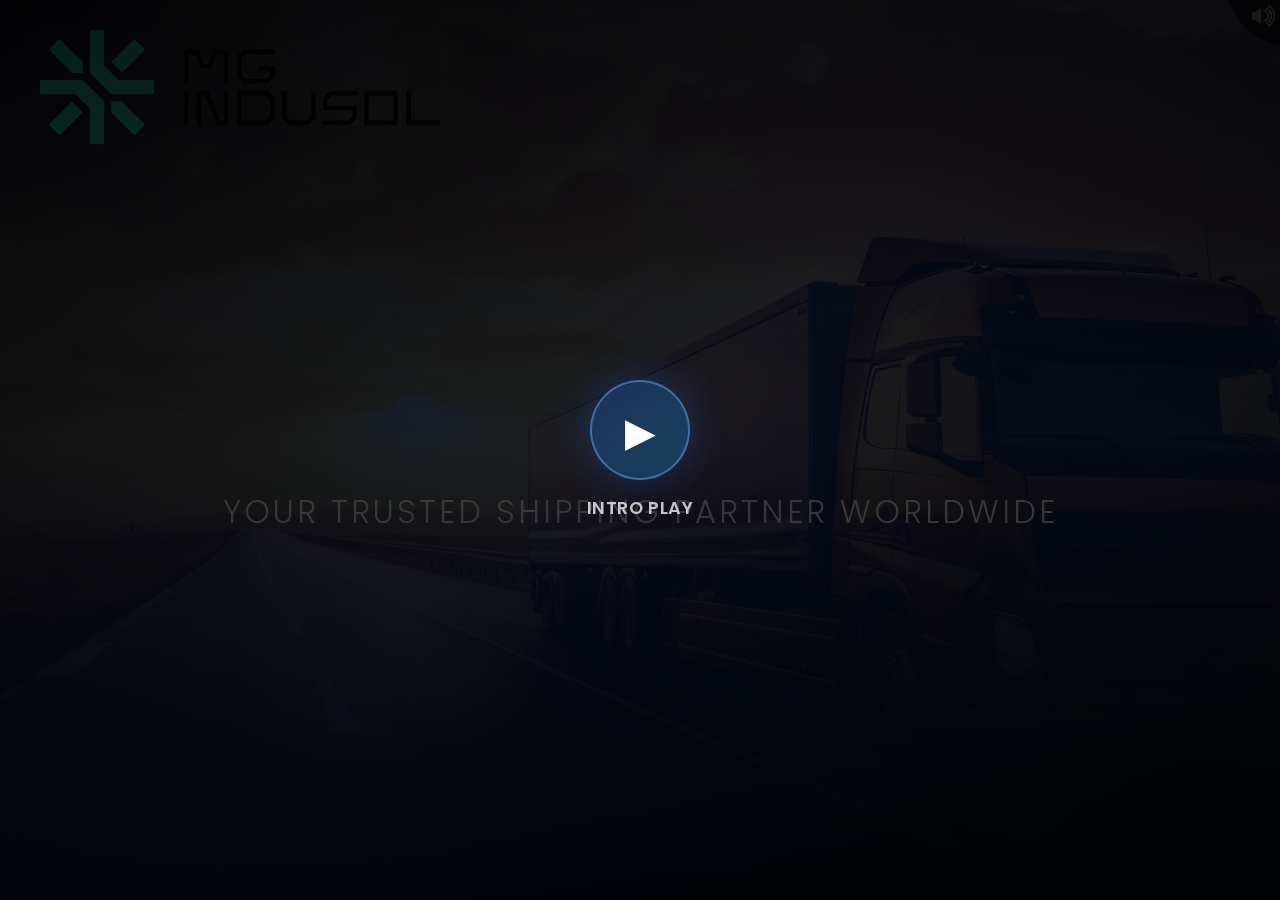
==== commit 5f94cd43: "fix intro" ====
--- a/main.html
+++ b/main.html
@@ -29,14 +29,14 @@
 
             <!-- logo -->
             <div id="logo" class="logo noselect animfadeInDown" data-time="0">
-                <a href="index.html"><img alt="background" src="img/logo.png" loading="lazy"></a>
+                <a href="index.html"><img alt="background" src="./resources/logo.png" loading="lazy"></a>
             </div>
 
             <!-- ================= FRAME 1 – HERO INTRO ================= -->
             <section id="frame1" class="frame" data-frame="8000" aria-label="frame1">
                 <div class="bgintro">
                     <!-- luxury house exterior -->
-                    <img class="animfadebg" alt="background" loading="lazy" src="img/image1.jpg">
+                    <img class="animfadebg" alt="background" loading="lazy" src="./resources/image1.jpg">
                 </div>
 
                 <div class="overlayintro"></div>
@@ -62,7 +62,7 @@
             <section id="frame2" class="frame" data-frame="8000" aria-label="frame2">
                 <div class="bgintro">
                     <!-- modern living room interior -->
-                    <img class="animfadebg" alt="background" loading="lazy" src="img/image2.jpeg">
+                    <img class="animfadebg" alt="background" loading="lazy" src="./resources/image2.jpeg">
                 </div>
 
                 <div class="overlayintro"></div>
@@ -101,7 +101,7 @@
             <section id="frame3" class="frame" data-frame="8000" aria-label="frame3">
                 <div class="bgintro">
                     <!-- city skyline real estate -->
-                    <img class="animfadebg" alt="background" loading="lazy" src="img/image3.jpg">
+                    <img class="animfadebg" alt="background" loading="lazy" src="./resources/image3.jpg">
                 </div>
 
                 <div class="overlayintro"></div>
@@ -130,7 +130,7 @@
             <section id="frame4" class="frame" data-frame="8000" aria-label="frame4">
                 <div class="bgintro">
                     <!-- luxury villa night -->
-                    <img class="animfadebg" alt="background" loading="lazy" src="img/image4.jpg">
+                    <img class="animfadebg" alt="background" loading="lazy" src="./resources/image4.jpg">
                 </div>
 
                 <div class="overlayintro"></div>
@@ -174,7 +174,7 @@
             <section id="frame5" class="frame" data-frame="8000" aria-label="frame5">
                 <div class="bgintro">
                     <!-- sunset house / handover keys -->
-                    <img class="animfadebg" alt="background" loading="lazy" src="img/image5.jpg">
+                    <img class="animfadebg" alt="background" loading="lazy" src="./resources/image5.jpg">
                 </div>
 
                 <div class="overlayintro"></div>
@@ -210,7 +210,7 @@
         <!-- sound -->
         <div id="soundintro" class="soundOnintro"></div>
         <audio id="playerintro" preload="none" playsinline>
-            <source src="soundintro/musicintro.mp3" type="audio/mpeg">
+            <source src="./resources/musicintro.mp3" type="audio/mpeg">
         </audio>
         <!-- sound end -->
 
--- a/plugin/animatedintro.css
+++ b/plugin/animatedintro.css
@@ -534,10 +534,10 @@
 	opacity: 0.5;
   }
 
-  80%, 100 {
+  80%, 100% {
     -webkit-transform: rotate3d(0, 0, 1, -5deg);
     transform: rotate3d(0, 0, 1, -5deg);
-	opacity: 1;
+	  opacity: 1;
   }
 
   to {
--- a/css/styleintro.css
+++ b/css/styleintro.css
@@ -224,12 +224,12 @@
   -o-transition: all 0.3s ease;
   transition: all 0.3s ease;
 }
-.soundOnintro{ background:url("../img/soundon.png");  -webkit-transition: all 0.3s ease;
+.soundOnintro{ background:url("../resources/soundon.png");  -webkit-transition: all 0.3s ease;
   -moz-transition: all 0.3s ease;
   -ms-transition: all 0.3s ease;
   -o-transition: all 0.3s ease;
   transition: all 0.3s ease;}
-.soundOffintro{ background:url("../img/soundoff.png");  -webkit-transition: all 0.3s ease;
+.soundOffintro{ background:url("../resources/soundoff.png");  -webkit-transition: all 0.3s ease;
   -moz-transition: all 0.3s ease;
   -ms-transition: all 0.3s ease;
   -o-transition: all 0.3s ease;
--- a/css/queriesintro.css
+++ b/css/queriesintro.css
@@ -4,8 +4,8 @@
 h3{ font-size:18pt; font-weight:300; text-transform:uppercase; }
 h4{ font-size:14pt; font-weight:300; line-height:18pt; text-transform:uppercase;  }
 h5{ font-size:10pt; font-weight:300; text-transform:uppercase;  }
-.soundOnintro{ background:url("../img/soundoff.png"); }
-.soundOffintro{ background:url("../img/soundon.png"); } 
+.soundOnintro{ background:url("../resources/soundoff.png"); }
+.soundOffintro{ background:url("../imgresources/soundon.png"); } 
 #boxskip{ display: block;}
 }
 
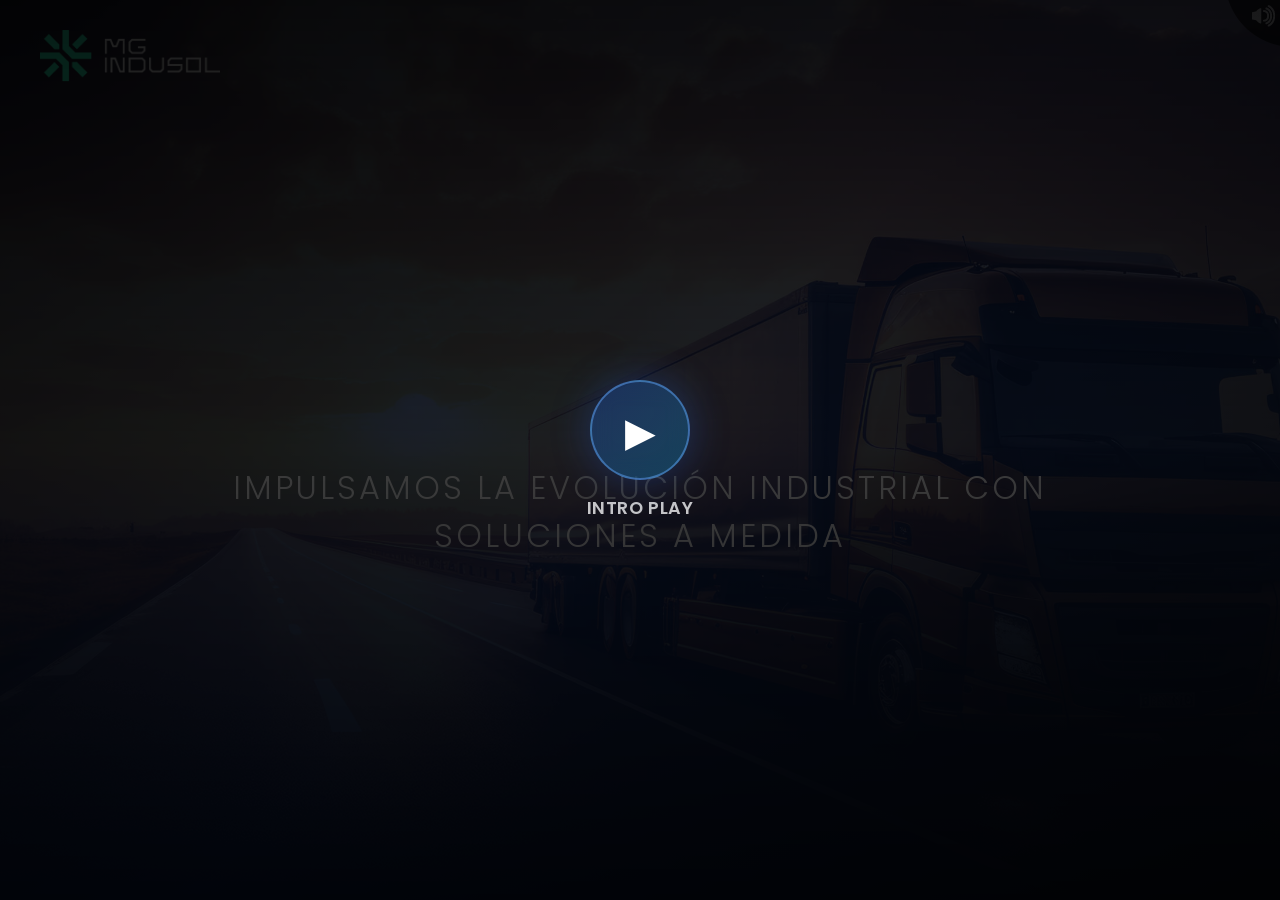
==== commit 76e374e4: "fix intro main" ====
--- a/main.html
+++ b/main.html
@@ -24,12 +24,9 @@
             </div>
         </section>
 
-        <!-- contect begin -->
         <div id="boxintro">
-
-            <!-- logo -->
             <div id="logo" class="logo noselect animfadeInDown" data-time="0">
-                <a href="index.html"><img alt="background" src="./resources/logo.png" loading="lazy"></a>
+                <a href="index.html"><img alt="background" src="./resources/logo-white.png" loading="lazy"></a>
             </div>
 
             <!-- ================= FRAME 1 – HERO INTRO ================= -->
@@ -46,17 +43,16 @@
                         <div class="row">
                             <div class="col-md-12 text-center p-5">
                                 <h1 class="animbouncefall fall-text" data-time="600">
-                                    Global Logistics Excellence
+                                    MG INDUSOL
                                 </h1>
                                 <h3 class="animbouncefall" data-time="1000">
-                                    Your Trusted Shipping Partner Worldwide
+                                    Impulsamos la evolución industrial con soluciones a medida
                                 </h3>
                             </div>
                         </div>
                     </div>
                 </div>
             </section>
-
 
             <!-- ================= FRAME 2 – MODERN LIVING ================= -->
             <section id="frame2" class="frame" data-frame="8000" aria-label="frame2">
@@ -73,20 +69,20 @@
 
                             <div class="col-md-7">
                                 <h1 class="animbouncefall fall-text" data-time="600">
-                                    Comprehensive Freight Solutions
+                                    MG INDUSOL
                                 </h1>
                                 <p class="animbouncefall" data-time="900">
-                                    Ocean, Air, and Land transport services for your business needs.
+                                    Impulsamos tu industria con innovación, eficiencia y tecnología
                                 </p>
                             </div>
 
                             <div class="col-md-5 pt-3">
                                 <div class="property-info animfadeIn" data-time="1200">
                                     <ul class="list-unstyled">
-                                        <li><i class="fa-solid fa-ship"></i> Ocean Freight</li>
-                                        <li><i class="fa-solid fa-plane"></i> Air Cargo</li>
-                                        <li><i class="fa-solid fa-truck"></i> Land Transport</li>
-                                        <li><i class="fa-solid fa-warehouse"></i> Warehousing</li>
+                                        <li><i class="fa-solid fa-ship"></i> Instalaciones eléctricas en media y baja tensión</li>
+                                        <li><i class="fa-solid fa-plane"></i>Diseño y montaje de tableros eléctricos</li>
+                                        <li><i class="fa-solid fa-truck"></i> Project Engineering</li>
+                                        <li><i class="fa-solid fa-warehouse"></i> Industrial Electrical Services</li>
                                     </ul>
                                 </div>
                             </div>
@@ -96,7 +92,6 @@
                 </div>
             </section>
 
-
             <!-- ================= FRAME 3 – LOCATION ================= -->
             <section id="frame3" class="frame" data-frame="8000" aria-label="frame3">
                 <div class="bgintro">
@@ -111,20 +106,19 @@
                         <div class="row">
                             <div class="col-md-12 text-center p-5">
                                 <h1 class="animbouncefall fall-text" data-time="600">
-                                    Global Network Coverage
+                                    MG INDUSOL
                                 </h1>
                                 <h3 class="animbouncefall" data-time="1000">
-                                    Connected to Major Ports & Hubs Worldwide
+                                    Soluciones integrales para la industria moderna
                                 </h3>
                                 <p class="animbouncefall pt-3" data-time="1300">
-                                    Serving 200+ destinations with reliable logistics solutions.
+                                    Excelencia en ingeniería para maximizar la productividad
                                 </p>
                             </div>
                         </div>
                     </div>
                 </div>
             </section>
-
 
             <!-- ================= FRAME 4 – INVESTMENT ================= -->
             <section id="frame4" class="frame" data-frame="8000" aria-label="frame4">
@@ -141,24 +135,24 @@
 
                             <div class="col-md-12 text-center p-5">
                                 <h1 class="animbouncefall fall-text" data-time="600">
-                                    Smart Logistics Investment
+                                    MG INDUSOL
                                 </h1>
                                 <h3 class="animbouncefall" data-time="1000">
-                                    Cost-Effective Shipping Solutions
+                                    Innovación industrial que lleva tu productividad al siguiente nivel
                                 </h3>
 
                                 <div class="row mt-4">
 
                                     <div class="col-md-4 animfadeIn" data-time="1300">
-                                        <strong>25+</strong><br>Years Experience
+                                        <strong>13+</strong><br>Años de experiencia
                                     </div>
 
                                     <div class="col-md-4 animfadeIn" data-time="1500">
-                                        <strong>15K+</strong><br>Happy Clients
+                                        <strong>1K+</strong><br>Proyectos
                                     </div>
 
                                     <div class="col-md-4 animfadeIn" data-time="1700">
-                                        <strong>200+</strong><br>Countries Served
+                                        <strong>6+</strong><br>Países de presencia internacional
                                     </div>
 
                                 </div>
@@ -168,7 +162,6 @@
                     </div>
                 </div>
             </section>
-
 
             <!-- ================= FRAME 5 – CALL TO ACTION ================= -->
             <section id="frame5" class="frame" data-frame="8000" aria-label="frame5">
@@ -185,16 +178,16 @@
                             <div class="col-md-12 text-center p-5">
 
                                 <h1 class="animbouncefall fall-text" data-time="600">
-                                    Ship Your Cargo Today
+                                    MG INDUSOL
                                 </h1>
 
                                 <h4 class="animbouncefall py-3" data-time="1000">
-                                    Get Quote • Track Shipment • Contact Our Team
+                                    Descubre cómo podemos impulsar tu industria
                                 </h4>
 
                                 <div class="mt-4 animfadeIn" data-time="1400">
                                     <a href="#contact" class="btn btn-light btn-lg">
-                                        Get Started Now
+                                        <i class="fa-solid fa-envelope"></i> Contáctanos
                                     </a>
                                 </div>
 
@@ -205,19 +198,13 @@
             </section>
 
         </div>
-        <!-- end content-->
-
-        <!-- sound -->
+
         <div id="soundintro" class="soundOnintro"></div>
         <audio id="playerintro" preload="none" playsinline>
             <source src="./resources/musicintro.mp3" type="audio/mpeg">
         </audio>
-        <!-- sound end -->
-
     </div>
-    <!-- container end -->
-
-    <!-- play overlay -->
+
     <div id="intro-play-overlay">
         <div id="intro-play-btn">▶</div>
         <div class="title-intro">INTRO PLAY</div>
@@ -233,13 +220,8 @@
             <div class="ax5"></div>
         </div>
     </div>
-    <!-- preloader end -->
-
-
-    <!-- Plugin JS -->
+
     <script src="./plugin/pluginsintro.js" type="text/javascript"></script>
-    <!-- intro JS -->
     <script src="./js/intro.js" type="text/javascript"></script>
 </body>
-
 </html>
--- a/css/styleintro.css
+++ b/css/styleintro.css
@@ -328,6 +328,11 @@
   cursor:pointer;
 }
 
+.logo img {
+  max-width: 180px;
+  height: auto;
+}
+
 /* overlay background */
 .overlayintro {
   position:absolute;
